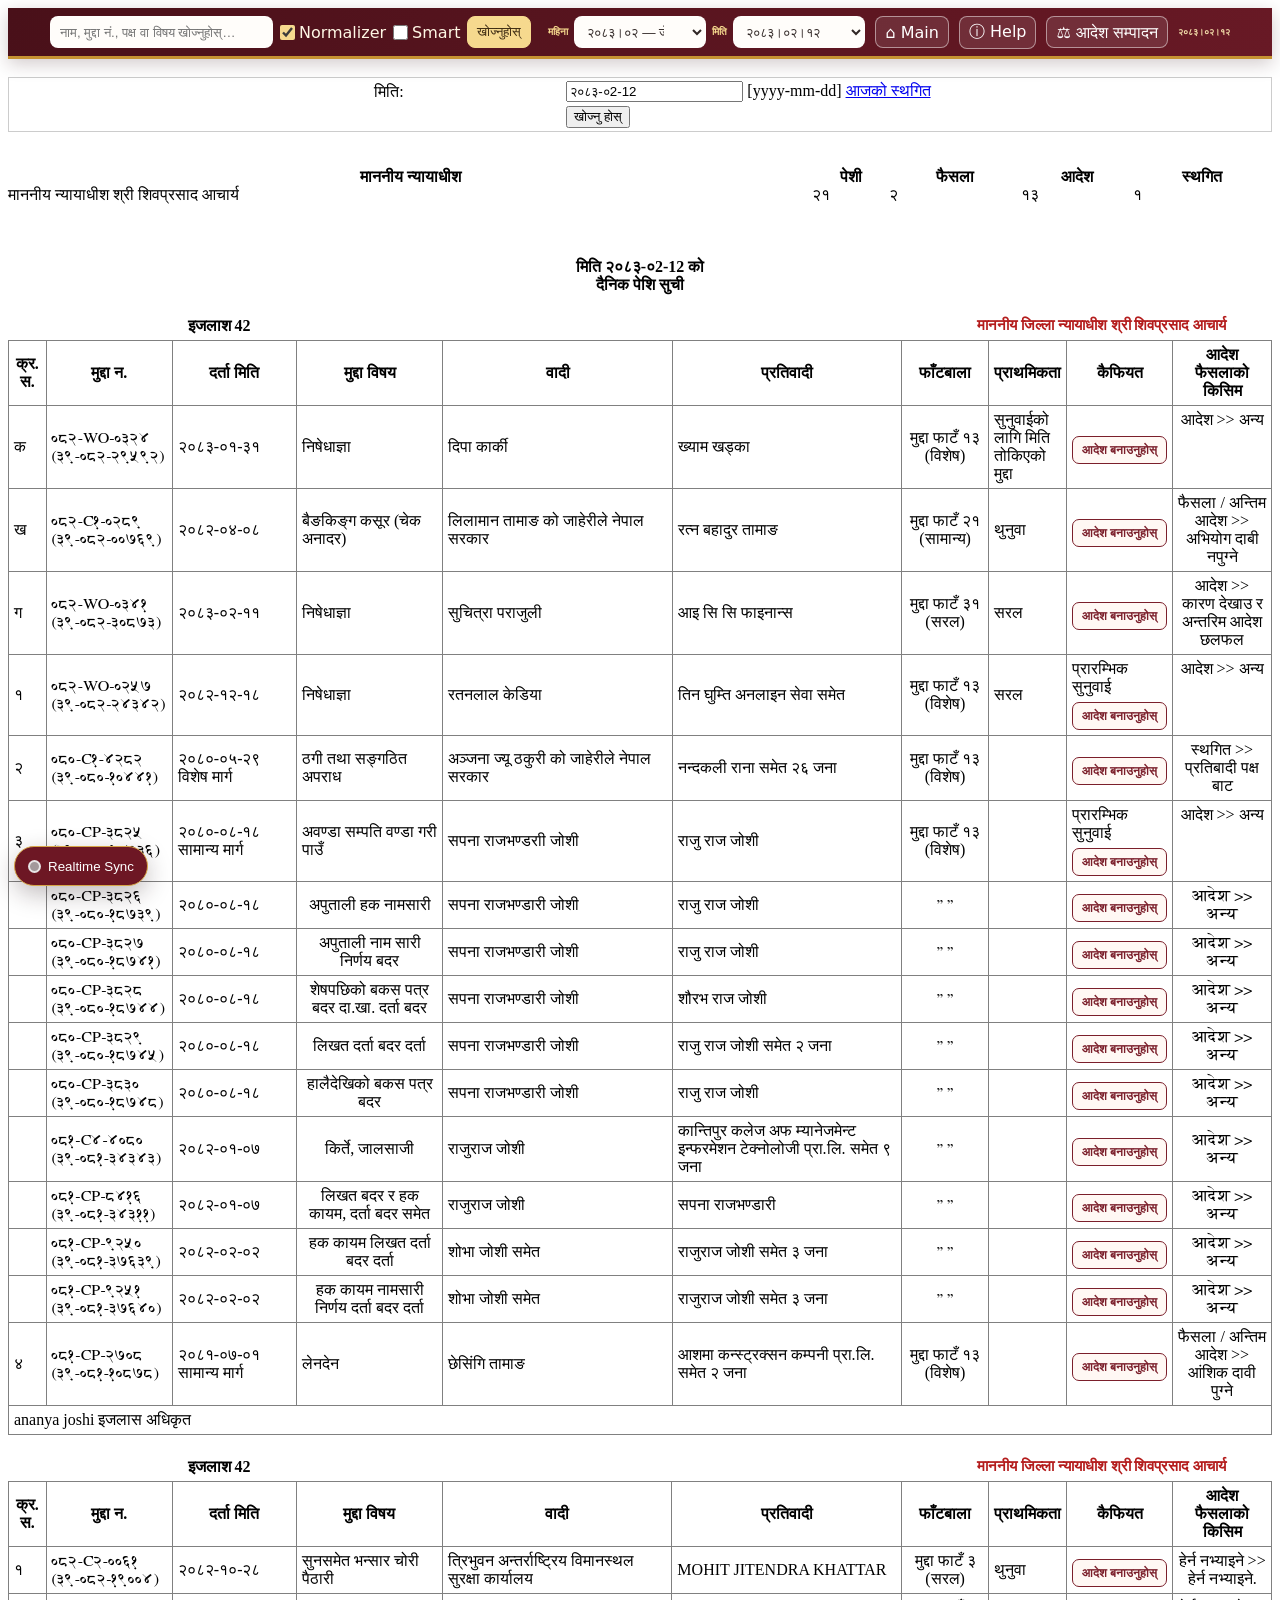
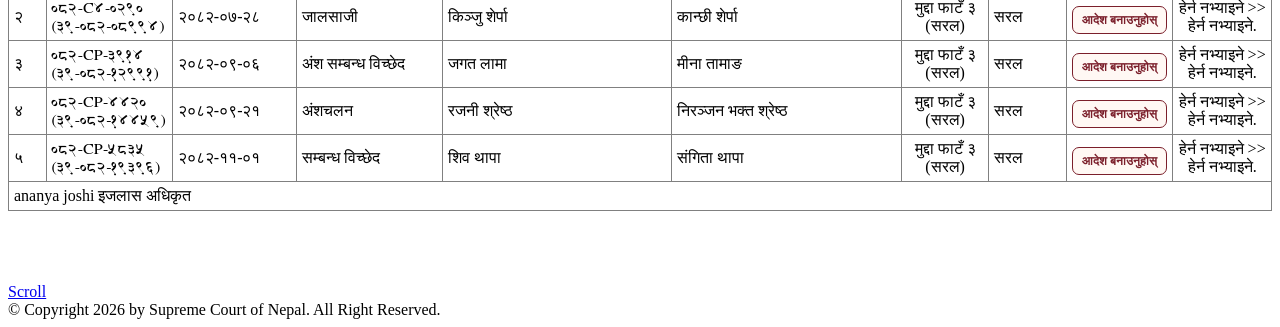
==== index20830212.html @ e604cfa9 "Preserve DOCX spaces, soft line breaks, blank paragraphs and paragraph spacing" ====
<!DOCTYPE html PUBLIC "-//W3C//DTD XHTML 1.0 Transitional//EN" "http://www.w3.org/TR/xhtml1/DTD/xhtml1-transitional.dtd">
<html xmlns="http://www.w3.org/1999/xhtml"><head>
<meta http-equiv="Content-Type" content="text/html; charset=UTF-8">
<title>दैनिक साप्तहिक पेशी सूची</title>
<link rel="shortcut icon" type="image/x-icon" href="https://www.supremecourt.gov.np/cp/assets/favicon.ico">
<meta name="description" content="">
<meta name="keywords" content="">
<link rel="stylesheet" href="https://supremecourt.gov.np/weekly_dainik/assets/main.css" type="text/css" media="all">

<style id="cause-list-output-adjustments">#tab1{display:block!important}</style><link id="cause-list-ribbon-style" rel="stylesheet" href="cause-list-ribbon.css?v=compact-editor-1"><link id="court-order-builder-style" rel="stylesheet" href="cause-list-runtime.css?v=10"><link id="cause-list-firebase-sync-style" rel="stylesheet" href="firebase-sync.css"></head>
<body>
<div id="wrapper">
  
  <div id="content_wrapper"> 
<style type="text/css">
body {
	font-family: kalimati;
}
dl {
	margin-bottom:50px;
	width:50%;
	float:left;
}
dl dt {
	line-height:30px;
	background:#FFDCCB;
	color:#000;
	float:left;
	font-weight:bold;
	margin-right:10px;
	height:40px;
	width:200px;
	font-size:14px;
	padding-left:10px;
}
dl dd {
	height:30px;
	padding:5px 0;
	margin:1px;
	background:#FAF5DA;
	font-size:14px;
}
</style>
<div class="onecolumn">
  <div class="content" id="tab1"> 
<form action="#" method="get" id="form1" onsubmit="return openLocalCauseList(event);">
  <input type="hidden" name="todays_date" id="todays_date" value="2083-04-16">
        &#160;
        <table width="100%" class="global" style="border:1px solid #CCC;">
    <tbody>
      <tr>
        <td width="273">&#160;</td>
        <td width="143"><label for="pesidate"> मिति:</label></td>
        <td width="535"><img style="display:none;" id="ajaxLoader" src="http://www.supremecourt.gov.np/cp/assets/images/ajax-loader-dark.gif">
          <input type="text" name="pesi_date" id="pesi_date" class="smallText" value="२०८३-०2-12">
          [yyyy-mm-dd]
         
          <a href="https://supremecourt.gov.np/weekly_dainik/pesi/viewStagit/39/20830212" target="_blank">आजको स्थगित</a>
        </td>
      </tr>
      <tr>
        <td></td><td></td>
        <td><div>
            <input type="submit" value="खोज्नु होस्" class="button_dark" name="submit">
          </div></td>
      </tr>
    </tbody>
  </table>
  
</form>
 
<br>
<div class="pageTitle">
  
</div>
<center>
  <span style="font-size:16px; color:#C00;">
    </span>
</center>
<br>
<table class="record_display" width="100%" border="0" cellspacing="0" cellpadding="0">
    <tbody><tr>
        <th>माननीय न्यायाधीश</th>
        <th>पेशी</th>
        <th>फैसला</th>
        <th>आदेश</th>
        <th>स्थगित</th>
    </tr>
            
            
            
            
            
            
            
            
            
            
            
            
            
            
            
            
            
            <tr>
            <td>माननीय न्यायाधीश
                श्री शिवप्रसाद  आचार्य</td>
                
                
                            <td>२१</td>
            <td>२</td>
            <td>१३</td>
            <td>१</td>
        </tr>
            
        
</tbody></table>
<br>
<br>
<br>
    <table width="100%" border="0" cellspacing="0" cellpadding="0">
       
        <tbody><tr>
        <td align="center" valign="center" colspan="3">  <strong>
            <span style="font-family:kalimati;"> मिति २०८३-०2-12 को       </span> </strong> 
        </td>
     </tr>
      <tr>
        <td align="center" valign="center" colspan="3"> <span style="font-family:kalimati;"><strong>दैनिक पेशि सुची</strong> </span> </td>
      </tr>
      <tr>
      <td colspan="3" align="center" valign="top">  </td>
     </tr>  
      </tbody></table>
    <meta http-equiv="Content-Type" content="application/ms-word; charset=utf-8">
    <style type="text/css">
        .judge {
            float: right;
            font-size: 15px;
            color: #b41c1c;
            margin-right: 41px;
            text-align: center;
        }
    </style>
    <title></title>
    <br><table width="100%" cellspacing="0" cellpadding="5" style="border-collapse:collapse" data-cob-bench-number="42" data-cob-bench-group="51">
                    <tbody><tr bgcolor="#FFFFFF">
                        <td align="right"><b> इजलाश 42</b></td>
                        <td align="left" colspan="6" class="judge"><b> माननीय जिल्ला न्यायाधीश श्री शिवप्रसाद  आचार्य</b></td>
                    </tr>
                  </tbody></table><table cellspacing="0" class="record_display" cellpadding="5" border="1" style="border-collapse:collapse" data-cob-bench-number="42" data-cob-causelist-number="1" data-cob-bench-group="51">
                    <tbody><tr>
                        <th width="3%">क्र. स.</th>
                        <th width="10%">मुद्दा न.</th>
                        <th width="10%">दर्ता मिति</th>
                        <th width="12%">मुद्दा विषय</th>
                        <th width="19%">वादी</th>
                        <th width="19%">प्रतिवादी</th>
                        <th width="7%">फाँटबाला</th>
                        <th width="5%">प्राथमिकता</th>
                        <th width="7%">कैफियत</th>
                        <th width="15%">आदेश फैसलाको किसिम</th>
                    </tr>        <tr bgcolor="#FFFFFF">
            <td> क</td>
            <td style="font-family:'freeserif';">०८२-WO-०३२४                <br>(३९-०८२-२९५९२)
            </td>
            <td>२०८३-०१-३१                <br>            </td>
            <td>निषेधाज्ञा</td>
            <td>दिपा कार्की </td>
            <td>ख्याम खड्का </td>
            <td style="text-align:center">मुद्दा फाटँ १३ (विशेष)</td>
            <td>सुनुवाईको लागि मिति तोकिएको मुद्दा</td>
            <td></td>
            <td align="center" valign="top">आदेश  &gt;&gt; अन्य</td>
        </tr>
                <tr bgcolor="#FFFFFF">
            <td> ख</td>
            <td style="font-family:'freeserif';">०८२-C१-०२८९                <br>(३९-०८२-००७६९)
            </td>
            <td>२०८२-०४-०८                <br>            </td>
            <td>बैङकिङ्‌ग कसूर (चेक अनादर)</td>
            <td>लिलामान तामाङ  को जाहेरीले नेपाल सरकार</td>
            <td>रत्न बहादुर तामाङ </td>
            <td style="text-align:center">मुद्दा फाटँ २१ (सामान्य)</td>
            <td>थुनुवा </td>
            <td></td>
            <td align="center" valign="top">फैसला / अन्तिम आदेश  &gt;&gt; अभियोग दाबी नपुग्ने</td>
        </tr>
                <tr bgcolor="#FFFFFF">
            <td> ग</td>
            <td style="font-family:'freeserif';">०८२-WO-०३४१                <br>(३९-०८२-३०८७३)
            </td>
            <td>२०८३-०२-११                <br>            </td>
            <td>निषेधाज्ञा</td>
            <td>सुचित्रा पराजुली </td>
            <td>आइ सि सि फाइनान्स </td>
            <td style="text-align:center">मुद्दा फाटँ ३१ (सरल)</td>
            <td>सरल</td>
            <td></td>
            <td align="center" valign="top">आदेश  &gt;&gt; कारण देखाउ र अन्तरिम आदेश छलफल</td>
        </tr>
                <tr bgcolor="#FFFFFF">
            <td> १</td>
            <td style="font-family:'freeserif';">०८२-WO-०२५७                <br>(३९-०८२-२४३४२)
            </td>
            <td>२०८२-१२-१८                <br>            </td>
            <td>निषेधाज्ञा</td>
            <td>रतनलाल केडिया </td>
            <td>तिन घुम्ति अनलाइन सेवा समेत </td>
            <td style="text-align:center">मुद्दा फाटँ १३ (विशेष)</td>
            <td>सरल</td>
            <td>प्रारम्भिक सुनुवाई</td>
            <td align="center" valign="top">आदेश  &gt;&gt; अन्य</td>
        </tr>
                <tr bgcolor="#FFFFFF">
            <td> २</td>
            <td style="font-family:'freeserif';">०८०-C१-४२८२                <br>(३९-०८०-१०४४१)
            </td>
            <td>२०८०-०५-२९                <br>विशेष मार्ग            </td>
            <td>ठगी तथा सङ्गठित अपराध</td>
            <td>अञ्जना ज्यू ठकुरी  को जाहेरीले नेपाल सरकार</td>
            <td>नन्दकली राना समेत २६ जना</td>
            <td style="text-align:center">मुद्दा फाटँ १३ (विशेष)</td>
            <td></td>
            <td></td>
            <td align="center" valign="top">स्थगित  &gt;&gt; प्रतिबादी पक्ष बाट</td>
        </tr>
                <tr bgcolor="#FFFFFF">
            <td> ३</td>
            <td style="font-family:'freeserif';">०८०-CP-३८२५                <br>(३९-०८०-१८७३६)
            </td>
            <td>२०८०-०८-१८                <br>सामान्य मार्ग            </td>
            <td>अवण्डा सम्पति वण्डा गरी पाउँ</td>
            <td>सपना राजभण्डराी जोशी</td>
            <td>राजु राज जोशी</td>
            <td style="text-align:center">मुद्दा फाटँ १३ (विशेष)</td>
            <td></td>
            <td>प्रारम्भिक सुनुवाई</td>
            <td align="center" valign="top">आदेश  &gt;&gt; अन्य</td>
        </tr>
                        <tr>
                    <td></td>
                    <td style="font-family:'freeserif';">०८०-CP-३८२६                        <br>(३९-०८०-१८७३९)
                    </td>
                    <td>२०८०-०८-१८</td>
                    <td align="center">अपुताली हक नामसारी</td>
                    <td>सपना राजभण्डारी जोशी</td>
                    <td>राजु राज जोशी</td>
                    <td style="font-family:'freeserif';" align="center">” ”</td>
                    <td></td>
                    <td></td>
                    <td style="font-family:'freeserif';" align="center">आदेश  &gt;&gt; अन्य</td>
                </tr>
                                <tr>
                    <td></td>
                    <td style="font-family:'freeserif';">०८०-CP-३८२७                        <br>(३९-०८०-१८७४१)
                    </td>
                    <td>२०८०-०८-१८</td>
                    <td align="center">अपुताली नाम सारी निर्णय बदर</td>
                    <td>सपना राजभण्डारी जोशी</td>
                    <td>राजु राज जोशी</td>
                    <td style="font-family:'freeserif';" align="center">” ”</td>
                    <td></td>
                    <td></td>
                    <td style="font-family:'freeserif';" align="center">आदेश  &gt;&gt; अन्य</td>
                </tr>
                                <tr>
                    <td></td>
                    <td style="font-family:'freeserif';">०८०-CP-३८२८                        <br>(३९-०८०-१८७४४)
                    </td>
                    <td>२०८०-०८-१८</td>
                    <td align="center">शेषपछिको बकस पत्र बदर दा.खा. दर्ता बदर</td>
                    <td>सपना राजभण्डारी जोशी</td>
                    <td>शौरभ राज जोशी</td>
                    <td style="font-family:'freeserif';" align="center">” ”</td>
                    <td></td>
                    <td></td>
                    <td style="font-family:'freeserif';" align="center">आदेश  &gt;&gt; अन्य</td>
                </tr>
                                <tr>
                    <td></td>
                    <td style="font-family:'freeserif';">०८०-CP-३८२९                        <br>(३९-०८०-१८७४५)
                    </td>
                    <td>२०८०-०८-१८</td>
                    <td align="center">लिखत दर्ता बदर दर्ता</td>
                    <td>सपना राजभण्डारी जोशी</td>
                    <td>राजु राज जोशी समेत २ जना</td>
                    <td style="font-family:'freeserif';" align="center">” ”</td>
                    <td></td>
                    <td></td>
                    <td style="font-family:'freeserif';" align="center">आदेश  &gt;&gt; अन्य</td>
                </tr>
                                <tr>
                    <td></td>
                    <td style="font-family:'freeserif';">०८०-CP-३८३०                        <br>(३९-०८०-१८७४८)
                    </td>
                    <td>२०८०-०८-१८</td>
                    <td align="center">हालैदेखिको बकस पत्र बदर</td>
                    <td>सपना राजभण्डारी जोशी</td>
                    <td>राजु राज जोशी</td>
                    <td style="font-family:'freeserif';" align="center">” ”</td>
                    <td></td>
                    <td></td>
                    <td style="font-family:'freeserif';" align="center">आदेश  &gt;&gt; अन्य</td>
                </tr>
                                <tr>
                    <td></td>
                    <td style="font-family:'freeserif';">०८१-C४-४०८०                        <br>(३९-०८१-३४३४३)
                    </td>
                    <td>२०८२-०१-०७</td>
                    <td align="center">किर्ते, जालसाजी</td>
                    <td>राजुराज जोशी</td>
                    <td>कान्तिपुर कलेज अफ म्यानेजमेन्ट इन्फरमेशन टेक्नोलोजी प्रा.लि.  समेत ९ जना</td>
                    <td style="font-family:'freeserif';" align="center">” ”</td>
                    <td></td>
                    <td></td>
                    <td style="font-family:'freeserif';" align="center">आदेश  &gt;&gt; अन्य</td>
                </tr>
                                <tr>
                    <td></td>
                    <td style="font-family:'freeserif';">०८१-CP-८४१६                        <br>(३९-०८१-३४३११)
                    </td>
                    <td>२०८२-०१-०७</td>
                    <td align="center">लिखत बदर र हक कायम, दर्ता बदर समेत</td>
                    <td>राजुराज जोशी</td>
                    <td>सपना राजभण्डारी</td>
                    <td style="font-family:'freeserif';" align="center">” ”</td>
                    <td></td>
                    <td></td>
                    <td style="font-family:'freeserif';" align="center">आदेश  &gt;&gt; अन्य</td>
                </tr>
                                <tr>
                    <td></td>
                    <td style="font-family:'freeserif';">०८१-CP-९२५०                        <br>(३९-०८१-३७६३९)
                    </td>
                    <td>२०८२-०२-०२</td>
                    <td align="center">हक कायम लिखत दर्ता बदर दर्ता</td>
                    <td>शोभा जोशी समेत</td>
                    <td>राजुराज जोशी समेत ३ जना</td>
                    <td style="font-family:'freeserif';" align="center">” ”</td>
                    <td></td>
                    <td></td>
                    <td style="font-family:'freeserif';" align="center">आदेश  &gt;&gt; अन्य</td>
                </tr>
                                <tr>
                    <td></td>
                    <td style="font-family:'freeserif';">०८१-CP-९२५१                        <br>(३९-०८१-३७६४०)
                    </td>
                    <td>२०८२-०२-०२</td>
                    <td align="center">हक कायम नामसारी निर्णय दर्ता बदर दर्ता</td>
                    <td>शोभा जोशी समेत</td>
                    <td>राजुराज जोशी समेत ३ जना</td>
                    <td style="font-family:'freeserif';" align="center">” ”</td>
                    <td></td>
                    <td></td>
                    <td style="font-family:'freeserif';" align="center">आदेश  &gt;&gt; अन्य</td>
                </tr>
                        <tr bgcolor="#FFFFFF">
            <td> ४</td>
            <td style="font-family:'freeserif';">०८१-CP-२७०८                <br>(३९-०८१-१०८७८)
            </td>
            <td>२०८१-०७-०१                <br>सामान्य मार्ग            </td>
            <td>लेनदेन</td>
            <td>छेसिंगि तामाङ</td>
            <td>आशमा कन्स्ट्रक्सन कम्पनी प्रा.लि.  समेत २ जना</td>
            <td style="text-align:center">मुद्दा फाटँ १३ (विशेष)</td>
            <td></td>
            <td></td>
            <td align="center" valign="top">फैसला / अन्तिम आदेश  &gt;&gt; आंशिक दावी पुग्ने </td>
        </tr>
        <tr><td colspan="10">ananya  joshi  इजलास अधिकृत<br></td></tr></tbody></table><br><table width="100%" cellspacing="0" cellpadding="5" style="border-collapse:collapse" data-cob-bench-number="42" data-cob-bench-group="52">
                    <tbody><tr bgcolor="#FFFFFF">
                        <td align="right"><b> इजलाश 42</b></td>
                        <td align="left" colspan="6" class="judge"><b> माननीय जिल्ला न्यायाधीश श्री शिवप्रसाद  आचार्य</b></td>
                    </tr>
                  </tbody></table><table cellspacing="0" class="record_display" cellpadding="5" border="1" style="border-collapse:collapse" data-cob-bench-number="42" data-cob-causelist-number="2" data-cob-bench-group="52">
                    <tbody><tr>
                        <th width="3%">क्र. स.</th>
                        <th width="10%">मुद्दा न.</th>
                        <th width="10%">दर्ता मिति</th>
                        <th width="12%">मुद्दा विषय</th>
                        <th width="19%">वादी</th>
                        <th width="19%">प्रतिवादी</th>
                        <th width="7%">फाँटबाला</th>
                        <th width="5%">प्राथमिकता</th>
                        <th width="7%">कैफियत</th>
                        <th width="15%">आदेश फैसलाको किसिम</th>
                    </tr>        <tr bgcolor="#FFFFFF">
            <td> १</td>
            <td style="font-family:'freeserif';">०८२-C२-००६१                <br>(३९-०८२-१९००४)
            </td>
            <td>२०८२-१०-२८                <br>            </td>
            <td>सुनसमेत भन्सार चोरी पैठारी</td>
            <td>त्रिभुवन अन्तर्राष्ट्रिय विमानस्थल सुरक्षा कार्यालय </td>
            <td>MOHIT JITENDRA KHATTAR </td>
            <td style="text-align:center">मुद्दा फाटँ ३ (सरल)</td>
            <td>थुनुवा </td>
            <td></td>
            <td align="center" valign="top">हेर्न नभ्याइने  &gt;&gt; हेर्न नभ्याइने.</td>
        </tr>
                <tr bgcolor="#FFFFFF">
            <td> २</td>
            <td style="font-family:'freeserif';">०८२-C४-०२९०                <br>(३९-०८२-०८९९४)
            </td>
            <td>२०८२-०७-२८                <br>            </td>
            <td>जालसाजी</td>
            <td>किञ्जु शेर्पा</td>
            <td>कान्छी शेर्पा</td>
            <td style="text-align:center">मुद्दा फाटँ ३ (सरल)</td>
            <td>सरल</td>
            <td></td>
            <td align="center" valign="top">हेर्न नभ्याइने  &gt;&gt; हेर्न नभ्याइने.</td>
        </tr>
                <tr bgcolor="#FFFFFF">
            <td> ३</td>
            <td style="font-family:'freeserif';">०८२-CP-३९१४                <br>(३९-०८२-१२९९१)
            </td>
            <td>२०८२-०९-०६                <br>            </td>
            <td>अंश  सम्बन्ध विच्छेद</td>
            <td>जगत लामा</td>
            <td>मीना तामाङ</td>
            <td style="text-align:center">मुद्दा फाटँ ३ (सरल)</td>
            <td>सरल</td>
            <td></td>
            <td align="center" valign="top">हेर्न नभ्याइने  &gt;&gt; हेर्न नभ्याइने.</td>
        </tr>
                <tr bgcolor="#FFFFFF">
            <td> ४</td>
            <td style="font-family:'freeserif';">०८२-CP-४४२०                <br>(३९-०८२-१४४५९)
            </td>
            <td>२०८२-०९-२१                <br>            </td>
            <td>अंशचलन</td>
            <td>रजनी श्रेष्ठ</td>
            <td>निरञ्जन भक्त श्रेष्ठ</td>
            <td style="text-align:center">मुद्दा फाटँ ३ (सरल)</td>
            <td>सरल</td>
            <td></td>
            <td align="center" valign="top">हेर्न नभ्याइने  &gt;&gt; हेर्न नभ्याइने.</td>
        </tr>
                <tr bgcolor="#FFFFFF">
            <td> ५</td>
            <td style="font-family:'freeserif';">०८२-CP-५८३५                <br>(३९-०८२-१९३९६)
            </td>
            <td>२०८२-११-०१                <br>            </td>
            <td>सम्बन्ध विच्छेद</td>
            <td>शिव थापा</td>
            <td>संगिता थापा</td>
            <td style="text-align:center">मुद्दा फाटँ ३ (सरल)</td>
            <td>सरल</td>
            <td></td>
            <td align="center" valign="top">हेर्न नभ्याइने  &gt;&gt; हेर्न नभ्याइने.</td>
        </tr>
        <tr><td colspan="10">ananya  joshi  इजलास अधिकृत<br></td></tr></tbody></table><br>    
<br class="clear">
 </div>
  
  
</div>
<br class="clear">
 
 
 </div>
</div>
<br class="clear">
<a href="#" class="scrollup" style="display: block;">Scroll</a>
<div id="footer"> © Copyright 2026  by Supreme Court of Nepal. All Right Reserved. </div>
<script id="cause-list-config" type="application/json">{"selectedJudge":"शिवप्रसाद आचार्य","judges":["शिवप्रसाद आचार्य"],"court":"काठमाडौं जिल्ला अदालत","causeDate":"२०८३।०२।१२","causeDateKey":"20830212","orderRoot":"order","orderManifestPath":"order/index.json"}</script><script id="cause-list-ribbon-runtime" src="cause-list-ribbon.js?v=search-history-2"></script><script data-cob-nepali-date="3.4.0" src="https://cdn.jsdelivr.net/npm/nepali-date-converter@3.4.0/dist/nepali-date-converter.umd.js"></script><script id="court-order-builder-runtime" data-version="11" src="cause-list-runtime.js?v=11"></script><script id="nepali-proofreader-engine-runtime" src="nepali-proofreader-engine.js"></script><script id="cause-list-firebase-sync-runtime" defer src="firebase-sync.js?v=4"></script></body></html>
---- cause-list-ribbon.css ----
.cpr-ribbon {
  position: sticky;
  top: 0;
  z-index: 2147482000;
  color: #fff;
  background: linear-gradient(112deg, #491019, #681925);
  border-bottom: 3px solid #c69232;
  box-shadow: 0 5px 18px rgba(50, 18, 22, 0.22);
  font-family: "Noto Sans Devanagari", "Nirmala UI", Mangal, system-ui, sans-serif;
}
.cpr-ribbon,
.cpr-ribbon * {
  box-sizing: border-box;
}
.cpr-inner {
  position: relative;
  display: flex;
  align-items: center;
  gap: 10px;
  width: min(1180px, calc(100% - 24px));
  min-height: 48px;
  margin: auto;
  padding: 5px 0;
}
.cpr-search {
  display: flex;
  flex: 1 1 460px;
  align-items: center;
  gap: 7px;
  min-width: 260px;
  margin: 0;
}
.cpr-search input[type="search"] {
  flex: 1;
  min-width: 140px;
  height: 32px;
  padding: 5px 9px;
  color: #302725;
  background: #fffdfa;
  border: 1px solid rgba(255, 255, 255, 0.4);
  border-radius: 8px;
  font: 650 12px/1.35 inherit;
}
.cpr-search button,
.cpr-link {
  display: inline-flex;
  align-items: center;
  justify-content: center;
  min-height: 32px;
  padding: 5px 9px;
  border: 1px solid rgba(255, 255, 255, 0.48);
  border-radius: 8px;
  color: #fff;
  background: rgba(255, 255, 255, 0.1);
  font: 800 11px/1.25 inherit;
  text-decoration: none;
  white-space: nowrap;
  cursor: pointer;
}
.cpr-search button {
  color: #3b2910;
  background: #f6d98e;
  border-color: #f6d98e;
}
.cpr-options {
  display: inline-flex;
  align-items: center;
  gap: 7px;
}
.cpr-check {
  display: inline-flex;
  align-items: center;
  gap: 4px;
  color: #fff7e5;
  font: 700 10px/1.25 inherit;
  white-space: nowrap;
  cursor: pointer;
}
.cpr-check[hidden] { display: none !important; }
.cpr-check input {
  width: 15px;
  height: 15px;
  margin: 0;
  accent-color: #f6d98e;
}
.cpr-filter-check {
  color: #fff0bd;
}
.cpr-search-status {
  max-width: 112px;
  overflow: hidden;
  color: #f4dfab;
  font: 750 9px/1.25 inherit;
  text-overflow: ellipsis;
  white-space: nowrap;
}
.cpr-nav {
  display: flex;
  flex: 0 1 auto;
  align-items: center;
  gap: 6px;
}
.cpr-nav label {
  color: #f6d98e;
  font-size: 10px;
  font-weight: 800;
}
.cpr-nav select {
  width: 132px;
  min-width: 0;
  height: 32px;
  padding: 5px 25px 5px 8px;
  color: #302725;
  background: #fffdfa;
  border: 1px solid rgba(255, 255, 255, 0.4);
  border-radius: 8px;
  font: 700 11px/1.25 inherit;
}
.cpr-nav select:disabled {
  color: #7d7469;
  background: #e8e1d8;
}
.cpr-ribbon :focus-visible {
  outline: 2px solid #f6d98e;
  outline-offset: 2px;
}
.cpr-current {
  max-width: 132px;
  overflow: hidden;
  color: #f4dfab;
  font-size: 9px;
  font-weight: 750;
  text-overflow: ellipsis;
  white-space: nowrap;
}
@media (max-width: 980px) {
  .cpr-inner { flex-wrap: wrap; }
  .cpr-search { flex-basis: 100%; }
  .cpr-nav { flex: 1; }
  .cpr-nav select { flex: 1; width: auto; }
}
@media (max-width: 620px) {
  .cpr-inner { width: calc(100% - 14px); gap: 6px; padding-block: 6px; }
  .cpr-search { display: grid; grid-template-columns: minmax(0, 1fr) auto; min-width: 0; width: 100%; }
  .cpr-search input[type="search"] { grid-column: 1 / -1; width: 100%; }
  .cpr-options { min-width: 0; overflow-x: auto; }
  .cpr-search-status { display: none; }
  .cpr-nav { display: grid; grid-template-columns: auto minmax(0, 1fr); width: 100%; }
  .cpr-link { min-height: 32px; padding: 6px 8px; }
  .cpr-current { display: none; }
}
@media print {
  .cpr-ribbon { display: none !important; }
}
---- cause-list-runtime.css ----
.cob-link{display:inline-flex;align-items:center;gap:5px;margin-top:6px;padding:5px 9px;border:1px solid #7b1f2b;border-radius:7px;color:#7b1f2b!important;background:#fff8f4;text-decoration:none!important;font:700 12px/1.35 "Noto Sans Devanagari","Nirmala UI",sans-serif;white-space:nowrap}
.cob-link:hover{color:#fff!important;background:#7b1f2b}
.cob-resource{position:relative;display:inline-flex;flex-wrap:wrap;align-items:center;gap:5px;margin-top:6px;font:700 12px/1.35 "Noto Sans Devanagari","Nirmala UI",sans-serif}.cob-resource-main,.cob-resource-action{display:inline-flex;align-items:center;justify-content:center;border:1px solid #7b1f2b;border-radius:7px;color:#7b1f2b!important;background:#fff8f4;text-decoration:none!important;cursor:pointer}.cob-resource-main{gap:5px;padding:5px 9px}.cob-resource-action{width:30px;height:30px;padding:0;font-size:15px}.cob-resource-main:hover,.cob-resource-action:hover{color:#fff!important;background:#7b1f2b}.cob-resource-list{display:none;flex-basis:100%;min-width:240px;margin-top:3px;padding:7px;background:#fff;border:1px solid #d9cec1;border-radius:8px;box-shadow:0 9px 24px rgba(50,35,28,.14)}.cob-resource-list.cob-show{display:grid;gap:6px}.cob-resource-item{display:flex;align-items:center;gap:6px;padding:4px;border-bottom:1px solid #eee7df}.cob-resource-item:last-child{border-bottom:0}.cob-resource-label{min-width:0;flex:1;overflow:hidden;text-overflow:ellipsis;white-space:nowrap;font-weight:600}.cob-preview-note{flex-basis:100%;color:#725c43;font-size:11px;font-weight:500}
.cob-backdrop{position:fixed;inset:0;z-index:2147483000;display:none;place-items:center;padding:18px;background:rgba(20,16,18,.65);font-family:"Noto Sans Devanagari","Nirmala UI",sans-serif}
.cob-backdrop.cob-open{display:grid}.cob-modal{width:min(920px,100%);max-height:94vh;overflow:auto;background:#fffdfa;border-radius:16px;box-shadow:0 30px 90px rgba(0,0,0,.3)}
.cob-head{position:sticky;top:0;z-index:2;display:flex;align-items:center;justify-content:space-between;gap:12px;padding:15px 20px;color:#fff;background:#6d1724;border-bottom:3px solid #c59132}
.cob-head h2{margin:0;font-size:19px}.cob-close{width:36px;height:36px;color:#fff;background:transparent;border:1px solid rgba(255,255,255,.5);border-radius:8px;font-size:23px;cursor:pointer}
.cob-body{padding:20px}.cob-controls{display:grid;grid-template-columns:repeat(2,minmax(0,1fr));gap:13px}.cob-field{display:grid;gap:5px}.cob-field.cob-wide{grid-column:1/-1}.cob-field label{font-weight:700;font-size:13px;color:#3b2b2e}
.cob-field select,.cob-field textarea{width:100%;padding:9px 10px;border:1px solid #cfc5ba;border-radius:8px;background:#fff;font:14px/1.55 inherit}.cob-field textarea{min-height:150px;resize:vertical}
.cob-party-control{display:flex;align-items:stretch;gap:8px}.cob-party-control select{flex:1;min-width:0}.cob-reverse{display:inline-flex;align-items:center;justify-content:center;gap:5px;min-width:92px;padding:6px 9px;border:1px solid #a99b8c;border-radius:8px;background:#fff;color:#4b3d40;font:700 12px/1.25 inherit;white-space:nowrap;cursor:pointer}.cob-reverse:hover{border-color:#7b1f2b;color:#7b1f2b}.cob-reverse[data-active="1"]{border-color:#387747;background:#eef8f0;color:#246234}.cob-reverse-mark{font-size:14px;line-height:1}
.cob-reverse-options{display:grid;grid-template-columns:repeat(3,minmax(92px,1fr));overflow:hidden;border:1px solid #c8bbae;border-radius:9px;background:#f7f2ec}.cob-reverse-options button{display:grid;gap:1px;place-items:center;min-height:44px;padding:5px 8px;border:0;border-right:1px solid #d8cec4;color:#584b4e;background:transparent;font:700 11px/1.2 inherit;cursor:pointer}.cob-reverse-options button:last-child{border-right:0}.cob-reverse-options button:hover{color:#6d1724;background:#fff8f4}.cob-reverse-options button[data-active="1"]{color:#fff;background:#6d1724;box-shadow:inset 0 -3px #d6a547}.cob-reverse-options small{font-size:9px;font-weight:600;opacity:.82}.cob-reverse-options button:focus-visible{position:relative;z-index:1;outline:3px solid #d6a547;outline-offset:-3px}
.cob-summary{grid-column:1/-1;display:grid;grid-template-columns:repeat(2,minmax(0,1fr));gap:7px 15px;padding:12px 13px;background:#f7f2ea;border:1px solid #e0d5c7;border-radius:10px;color:#554a4d;font-size:12px;line-height:1.55}.cob-summary b{color:#34272a}
.cob-actions{position:fixed;top:50%;right:max(10px,calc((100vw - 920px)/2 - 54px));z-index:4;display:grid;gap:7px;align-items:center;margin:0;transform:translateY(-50%)}.cob-btn{padding:9px 13px;border:1px solid #a99b8c;border-radius:8px;background:#fff;color:#34262a;font:700 13px/1.3 inherit;cursor:pointer}.cob-primary{color:#fff;background:#7b1f2b;border-color:#7b1f2b}.cob-icon-btn{position:relative;display:grid;place-items:center;width:38px;height:38px;padding:0;border-radius:50%;box-shadow:0 5px 14px rgba(33,18,21,.22)}.cob-icon-btn svg{width:19px;height:19px;fill:currentColor}.cob-icon-btn .cob-tooltip{position:absolute;top:50%;right:calc(100% + 9px);width:max-content;max-width:180px;padding:6px 9px;color:#fff;background:#332a2c;border-radius:6px;box-shadow:0 5px 16px rgba(0,0,0,.22);font-size:11px;pointer-events:none;opacity:0;transform:translate(5px,-50%);transition:.16s ease}.cob-icon-btn:hover .cob-tooltip,.cob-icon-btn:focus-visible .cob-tooltip{opacity:1;transform:translate(0,-50%)}.cob-icon-btn.cob-confirmed::after{content:"✓";position:absolute;right:-4px;bottom:-2px;display:grid;place-items:center;width:17px;height:17px;color:#fff;background:#17833d;border:2px solid #fff;border-radius:50%;font:900 10px/1 sans-serif}.cob-save-status{position:fixed;left:50%;bottom:24px;z-index:5;min-height:0;padding:7px 11px;color:#fff;background:#26703a;border-radius:7px;box-shadow:0 7px 22px rgba(0,0,0,.24);font-size:12px;font-weight:700;transform:translateX(-50%)}.cob-save-status:empty{display:none}
.cob-save-status.cob-unsaved{background:#895d0c}.cob-btn.cob-confirmed{color:#fff;background:#17833d;border-color:#17833d;box-shadow:0 0 0 2px rgba(23,131,61,.14)}
.cob-save-status{display:none!important}
.cob-draft-wrap{display:none;margin-top:16px}.cob-draft-wrap.cob-show{display:block}.cob-draft{min-height:460px;padding:38px 48px;border:1px solid #cfc5ba;background:#fff;color:#111;outline:none;font:13pt/1.15 Kalimati,"Noto Serif Devanagari","Nirmala UI",serif}
.cob-draft p{margin:0;line-height:1.15;text-align:justify}.cob-draft .cob-center{text-align:center}.cob-draft .cob-left{text-align:left}.cob-draft .cob-right{text-align:right}.cob-draft .cob-bold{font-weight:700}.cob-draft .cob-underline{text-decoration:underline}.cob-draft .cob-title{font-weight:700;text-align:center;text-decoration:underline}.cob-draft .cob-versus{font-weight:700;text-align:center}.cob-draft .cob-blank{min-height:1.15em}.cob-draft .cob-assist-title{text-decoration:underline}.cob-draft .cob-first-line{text-indent:36pt}.cob-party,.cob-iti{display:flex!important;align-items:flex-end;gap:5px;text-align:left!important}.cob-party-name{max-width:82%}.cob-party-leader,.cob-iti-leader{flex:1;min-width:24px;border-bottom:1px dotted currentColor;transform:translateY(-.2em)}.cob-party-role{flex:none}
.cob-list-marker{display:inline-block;min-width:1.35em;font:inherit;user-select:none}.cob-tools-panel{position:fixed;top:50%;right:max(58px,calc((100vw - 920px)/2 - 7px));z-index:6;width:min(280px,calc(100vw - 76px));padding:12px;border:1px solid #bcb2a7;border-radius:13px;color:#33272a;background:#fff;box-shadow:0 16px 42px rgba(31,20,23,.25);transform:translateY(-50%)}.cob-tools-panel[hidden]{display:none}.cob-tools-head{display:flex;align-items:center;justify-content:space-between;gap:8px}.cob-tools-head strong{font-size:13px}.cob-tools-close{display:grid;place-items:center;width:27px;height:27px;padding:0;border:1px solid #bcb2a7;border-radius:7px;color:#33272a;background:#fff;font:800 17px/1 sans-serif;cursor:pointer}.cob-tools-help{margin:6px 0 9px;color:#756a6d;font-size:10px;line-height:1.4}.cob-tools-grid{display:grid;grid-template-columns:1fr 1fr;gap:6px}.cob-tools-grid button{min-height:34px;padding:6px 7px;border:1px solid #bcb2a7;border-radius:8px;color:#272124;background:#fff;font:700 11px/1.2 inherit;cursor:pointer}.cob-tools-grid button:hover,.cob-tools-grid button:focus-visible{border-color:#111;outline:2px solid rgba(0,0,0,.1)}.cob-size-control{display:grid;grid-template-columns:1fr auto;gap:6px 9px;align-items:center;margin-top:11px;font-size:11px;font-weight:700}.cob-size-control output{font-family:system-ui,sans-serif}.cob-size-control input{grid-column:1/-1;width:100%;accent-color:#111}.cob-tools-status{min-height:1.4em;margin:7px 0 0;color:#6d1724;font-size:10px;line-height:1.4}
.cob-note{margin:6px 0 0;color:#70666a;font-size:12px}
@media(max-width:700px){.cob-controls,.cob-summary{grid-template-columns:1fr}.cob-field.cob-wide,.cob-summary{grid-column:auto}.cob-body{padding:13px 13px 82px}.cob-draft{padding:25px 18px}.cob-actions{top:auto;right:10px;bottom:10px;left:10px;display:flex;gap:7px;max-width:none!important;padding:4px!important;overflow-x:auto!important;overflow-y:hidden!important;transform:none}.cob-icon-btn{flex:0 0 36px;width:36px;height:36px}.cob-icon-btn .cob-tooltip{display:none}.cob-save-status{bottom:62px}.cob-tools-panel{top:auto;right:10px;bottom:61px;left:10px;width:auto;transform:none}}
@media(max-width:700px){.cob-party-control{display:grid}.cob-reverse-options{grid-template-columns:repeat(3,minmax(0,1fr))}.cob-reverse-options button{padding-inline:4px}}
@media print{body>*:not(.cob-backdrop){display:none!important}.cob-backdrop{position:static;display:block!important;padding:0;background:#fff}.cob-modal{max-height:none;box-shadow:none}.cob-head,.cob-controls,.cob-actions,.cob-note,.cob-tools-panel{display:none!important}.cob-draft-wrap{display:block!important}.cob-draft{border:0;padding:0}}

/* Optional Word-style view; the existing document remains the source of truth. */
.cob-word-ribbon[hidden]{display:none!important}
.cob-word-ribbon{position:sticky;top:70px;z-index:2;margin-top:14px;border:1px solid #c3cedd;border-radius:9px;background:#f4f7fc;color:#152a46;padding:10px;box-shadow:0 4px 12px #182c4612}
.cob-word-title{display:flex;align-items:center;gap:12px;margin-bottom:9px}.cob-word-title small{font-size:11px;color:#52657e}
.cob-word-controls{display:flex;flex-wrap:wrap;gap:5px;align-items:center}.cob-word-controls button,.cob-word-controls select{min-height:32px;padding:4px 7px;border:1px solid #b9c6d7;border-radius:4px;background:#fff;color:#182c46;font:12px/1.4 inherit;cursor:pointer}.cob-word-controls label{display:flex;align-items:center;gap:4px;font-size:11px}.cob-word-controls input[type=color]{width:30px;height:30px;padding:2px;border:1px solid #b9c6d7;background:white}.cob-word-controls button:hover{background:#e3edff}.cob-word-controls :focus-visible{outline:2px solid #235caa;outline-offset:2px}
.cob-word-status{margin:7px 0 0;font-size:11px;color:#52657e}.cob-word-mode .cob-draft-wrap{padding:20px 12px;background:#e5e9ef;overflow-x:auto}.cob-word-mode .cob-draft{width:210mm;min-height:297mm;margin:0 auto;padding:20mm;box-shadow:0 3px 16px #24354d25;overflow-wrap:break-word}
@media(max-width:700px){.cob-word-ribbon{position:static}.cob-word-title{flex-wrap:wrap}.cob-word-mode .cob-draft{width:100%;min-width:0;min-height:460px;padding:25px 18px}.cob-word-mode .cob-draft-wrap{padding:8px}}
@media print{.cob-word-ribbon{display:none!important}.cob-word-mode .cob-draft-wrap{padding:0;background:white;overflow:visible}.cob-word-mode .cob-draft{width:auto;min-height:0;margin:0;padding:0;box-shadow:none}}

/* Real Microsoft-hosted embed, independent of the local draft. */
.cob-microsoft-panel[hidden],.cob-microsoft-panel [hidden]{display:none!important}
.cob-microsoft-panel{margin-top:16px;padding:16px;border:1px solid #c3cedd;border-radius:9px;background:#f4f7fc;color:#182c46}.cob-microsoft-panel h3{margin:0 0 10px}.cob-microsoft-panel p{font-size:13px;line-height:1.6}.cob-microsoft-panel label{display:block;margin:10px 0 5px;font-size:13px;font-weight:700}.cob-microsoft-panel textarea,.cob-microsoft-panel input{box-sizing:border-box;display:block;width:100%;padding:9px;border:1px solid #b9c6d7;border-radius:5px;font:13px/1.5 inherit;background:white;color:#182c46}.cob-microsoft-buttons{display:flex;flex-wrap:wrap;gap:8px;margin-top:12px}.cob-microsoft-buttons button,.cob-microsoft-buttons a{padding:8px 10px;border:1px solid #b9c6d7;border-radius:5px;background:white;color:#18467c;font:13px/1.5 inherit;cursor:pointer;text-decoration:none}.cob-microsoft-panel iframe{display:block;width:100%;height:75vh;min-height:480px;margin-top:12px;border:1px solid #b9c6d7;background:white}.cob-microsoft-mode .cob-draft-wrap,.cob-microsoft-mode .cob-actions,.cob-microsoft-mode .cob-tools-panel{display:none!important}.cob-microsoft-help{color:#52657e}
@media print{.cob-microsoft-panel{display:none!important}}
---- firebase-sync.css ----
.cfsync {
  position: fixed;
  left: 14px;
  bottom: 14px;
  z-index: 2147482500;
  font-family: "Noto Sans Devanagari", "Nirmala UI", system-ui, sans-serif;
  color: #34272a;
}
.cfsync-launch {
  display: inline-flex;
  align-items: center;
  gap: 7px;
  min-height: 40px;
  padding: 8px 13px;
  border: 1px solid #d6a547;
  border-radius: 999px;
  color: #fff;
  background: #6d1724;
  box-shadow: 0 8px 24px rgba(35, 18, 21, 0.28);
  font: 800 12px/1.25 inherit;
  cursor: pointer;
}
.cfsync-launch:hover,
.cfsync-launch:focus-visible {
  background: #8b2637;
  outline: 3px solid rgba(214, 165, 71, 0.4);
  outline-offset: 2px;
}
.cfsync-unread {
  display: grid;
  place-items: center;
  min-width: 19px;
  height: 19px;
  padding: 0 5px;
  border: 2px solid #fff;
  border-radius: 999px;
  color: #fff;
  background: #d92f45;
  font: 900 10px/1 inherit;
}
.cfsync-unread[hidden] {
  display: none;
}
.cfsync-dot {
  width: 9px;
  height: 9px;
  border: 2px solid rgba(255, 255, 255, 0.75);
  border-radius: 50%;
  background: #a3999b;
}
.cfsync[data-state="online"] .cfsync-dot {
  background: #27a34b;
  box-shadow: 0 0 0 3px rgba(39, 163, 75, 0.2);
}
.cfsync[data-state="connecting"] .cfsync-dot {
  background: #d6a547;
  animation: cfsync-pulse 1s infinite;
}
.cfsync-panel {
  position: absolute;
  left: 0;
  bottom: calc(100% + 9px);
  display: none;
  width: min(340px, calc(100vw - 28px));
  overflow: hidden;
  border: 1px solid #d8cbbd;
  border-radius: 15px;
  background: #fffdfa;
  box-shadow: 0 20px 60px rgba(35, 18, 21, 0.28);
}
.cfsync.is-open .cfsync-panel {
  display: block;
}
.cfsync-head {
  display: flex;
  align-items: center;
  justify-content: space-between;
  gap: 10px;
  padding: 13px 15px;
  color: #fff;
  background: linear-gradient(115deg, #52121c, #7b1f2b);
  border-bottom: 3px solid #d6a547;
}
.cfsync-head strong {
  font-size: 14px;
}
.cfsync-close {
  display: grid;
  place-items: center;
  width: 30px;
  height: 30px;
  padding: 0;
  border: 1px solid rgba(255, 255, 255, 0.45);
  border-radius: 8px;
  color: #fff;
  background: transparent;
  font-size: 20px;
  cursor: pointer;
}
.cfsync-body {
  display: grid;
  gap: 12px;
  padding: 15px;
}
.cfsync-status {
  margin: 0;
  padding: 9px 10px;
  color: #65575a;
  background: #f6f0e8;
  border-radius: 8px;
  font-size: 11px;
  line-height: 1.45;
}
.cfsync-fields {
  display: grid;
  grid-template-columns: minmax(0, 1fr) auto;
  gap: 8px;
}
.cfsync-code {
  min-width: 0;
  height: 42px;
  padding: 8px 10px;
  border: 1px solid #cfc3b7;
  border-radius: 9px;
  background: #fff;
  color: #5d1724;
  font: 900 22px/1 monospace;
  letter-spacing: 0.24em;
  text-align: center;
}
.cfsync-code:focus {
  border-color: #7b1f2b;
  outline: 3px solid rgba(123, 31, 43, 0.12);
}
.cfsync-btn {
  min-height: 40px;
  padding: 8px 12px;
  border: 1px solid #b8a99b;
  border-radius: 9px;
  color: #493b3e;
  background: #fff;
  font: 800 12px/1.25 inherit;
  cursor: pointer;
}
.cfsync-btn:hover,
.cfsync-btn:focus-visible {
  border-color: #7b1f2b;
  color: #7b1f2b;
  outline: none;
}
.cfsync-primary {
  color: #fff;
  background: #7b1f2b;
  border-color: #7b1f2b;
}
.cfsync-primary:hover,
.cfsync-primary:focus-visible {
  color: #fff;
  background: #5f1521;
}
.cfsync-actions {
  display: grid;
  grid-template-columns: 1fr 1fr;
  gap: 8px;
}
.cfsync-active {
  display: none;
  padding: 12px;
  border: 1px solid #e0d5c9;
  border-radius: 11px;
  background: #f8f3ed;
  text-align: center;
}
.cfsync[data-connected="1"] .cfsync-connect {
  display: none;
}
.cfsync[data-connected="1"] .cfsync-active {
  display: grid;
  gap: 9px;
}
.cfsync-room {
  color: #6d1724;
  font: 900 26px/1 monospace;
  letter-spacing: 0.2em;
}
.cfsync-note {
  margin: 0;
  color: #776b6e;
  font-size: 10px;
  line-height: 1.45;
}
@keyframes cfsync-pulse {
  50% {
    opacity: 0.35;
  }
}
@media (max-width: 560px) {
  .cfsync {
    left: 9px;
    bottom: 9px;
  }
  .cfsync-launch {
    min-height: 36px;
    padding: 7px 10px;
  }
  .cfsync-panel {
    width: calc(100vw - 18px);
  }
  .cfsync-fields {
    grid-template-columns: 1fr;
  }
  .cfsync-code {
    height: 46px;
  }
}
@media print {
  .cfsync {
    display: none !important;
  }
}

.cfsync-panel {
  width: min(400px, calc(100vw - 28px));
  max-height: min(88vh, 760px);
  overflow: auto;
}
.cfsync-connect {
  display: grid;
  gap: 9px;
}
.cfsync-name,
.cfsync-chat-input {
  width: 100%;
  min-width: 0;
  height: 42px;
  padding: 8px 11px;
  border: 1px solid #cfc3b7;
  border-radius: 9px;
  color: #35282b;
  background: #fff;
  font: 700 13px/1.35 inherit;
}
.cfsync-name:focus,
.cfsync-chat-input:focus {
  border-color: #7b1f2b;
  outline: 3px solid rgba(123, 31, 43, 0.12);
}
.cfsync-room-line {
  display: flex;
  align-items: center;
  justify-content: space-between;
  gap: 12px;
}
.cfsync-members {
  margin: 0;
  color: #65575a;
  font-size: 11px;
  line-height: 1.45;
  text-align: left;
}
.cfsync-chat {
  display: none;
  gap: 9px;
  padding: 10px;
  border-top: 1px solid #e6dcd1;
  border-radius: 12px;
  transition:
    color 0.2s ease,
    background 0.2s ease;
}
.cfsync[data-connected="1"] .cfsync-chat {
  display: grid;
}
.cfsync-chat-title {
  display: flex;
  align-items: center;
  justify-content: space-between;
  gap: 10px;
}
.cfsync-chat-title > div:first-child {
  display: grid;
  gap: 1px;
}
.cfsync-chat-title strong {
  font-size: 13px;
}
.cfsync-chat-title span {
  color: #76696c;
  font-size: 10px;
}
.cfsync-chat-tools {
  display: inline-flex;
  align-items: center;
  gap: 4px;
}
.cfsync-chat-tools button {
  display: grid;
  place-items: center;
  width: 28px;
  height: 28px;
  padding: 0;
  border: 1px solid currentColor;
  border-radius: 8px;
  color: #74676a;
  background: transparent;
  font: 900 12px/1 inherit;
  cursor: pointer;
  opacity: 0.72;
}
.cfsync-chat-tools button:hover,
.cfsync-chat-tools button:focus-visible,
.cfsync-chat-tools button[aria-pressed="true"],
.cfsync-chat-tools .cfsync-notify[data-enabled="1"] {
  opacity: 1;
  outline: 2px solid rgba(214, 165, 71, 0.42);
  outline-offset: 1px;
}
.cfsync-chat-messages {
  display: grid;
  align-content: start;
  gap: 8px;
  height: 220px;
  overflow: auto;
  padding: 9px;
  border: 1px solid #e0d5c9;
  border-radius: 10px;
  background: #f8f5f0;
}
.cfsync-chat-empty {
  margin: auto;
  color: #887c7e;
  font-size: 11px;
  text-align: center;
}
.cfsync-message {
  justify-self: start;
  max-width: 88%;
  padding: 8px 9px;
  border: 1px solid #ded3c7;
  border-radius: 11px 11px 11px 3px;
  background: #fff;
}
.cfsync-message.is-own {
  justify-self: end;
  border-color: #d8b8bd;
  border-radius: 11px 11px 3px 11px;
  background: #fff2f3;
}
.cfsync-message-meta {
  display: flex;
  align-items: center;
  justify-content: space-between;
  gap: 10px;
  margin-bottom: 3px;
  color: #7a6b6e;
  font-size: 9px;
}
.cfsync-message-meta strong {
  color: #6d1724;
  font-size: 10px;
}
.cfsync-message-trail {
  display: inline-flex;
  align-items: center;
  gap: 5px;
}
.cfsync-message-receipt {
  min-width: 14px;
  color: #82767a;
  font: 900 11px/1 sans-serif;
  letter-spacing: -0.16em;
}
.cfsync-message-receipt.is-read {
  color: #2587c7;
}
.cfsync-message p {
  margin: 0;
  white-space: pre-wrap;
  overflow-wrap: anywhere;
  font-size: 12px;
  line-height: 1.45;
}
.cfsync-message-file {
  display: flex;
  align-items: center;
  gap: 8px;
  width: 100%;
  min-width: 0;
  margin-top: 6px;
  padding: 7px 8px;
  border: 1px solid #d6cbc0;
  border-radius: 9px;
  color: #35282b;
  background: rgba(255, 255, 255, 0.78);
  text-align: left;
  cursor: pointer;
}
.cfsync-message-file:hover,
.cfsync-message-file:focus-visible {
  border-color: #7b1f2b;
  outline: 2px solid rgba(123, 31, 43, 0.14);
}
.cfsync-message-file-icon {
  display: grid;
  flex: 0 0 29px;
  place-items: center;
  width: 29px;
  height: 29px;
  border: 1px solid currentColor;
  border-radius: 50%;
  font: 900 15px/1 sans-serif;
}
.cfsync-message-file-details {
  display: grid;
  min-width: 0;
  gap: 1px;
}
.cfsync-message-file-details strong {
  overflow: hidden;
  text-overflow: ellipsis;
  white-space: nowrap;
  font-size: 11px;
}
.cfsync-message-file-details small {
  color: #776b6e;
  font-size: 9px;
}
.cfsync-chat-file-pending {
  display: flex;
  align-items: center;
  justify-content: space-between;
  gap: 8px;
  min-width: 0;
  padding: 6px 8px 6px 10px;
  border: 1px solid #d6a547;
  border-radius: 9px;
  color: #5a4549;
  background: #fff8e8;
  font-size: 10px;
}
.cfsync-chat-file-pending[hidden] {
  display: none;
}
.cfsync-chat-file-name {
  min-width: 0;
  overflow: hidden;
  text-overflow: ellipsis;
  white-space: nowrap;
}
.cfsync-chat-file-clear {
  display: grid;
  flex: 0 0 24px;
  place-items: center;
  width: 24px;
  height: 24px;
  padding: 0;
  border: 0;
  border-radius: 50%;
  color: inherit;
  background: rgba(0, 0, 0, 0.08);
  font: 800 16px/1 sans-serif;
  cursor: pointer;
}
.cfsync-chat-compose {
  display: grid;
  grid-template-columns: auto minmax(0, 1fr) auto;
  gap: 7px;
  align-items: end;
}
.cfsync-chat-attach {
  display: grid;
  place-items: center;
  width: 40px;
  height: 40px;
  padding: 0;
  border: 1px solid #b8a99b;
  border-radius: 50%;
  color: #493b3e;
  background: #fff;
  cursor: pointer;
}
.cfsync-chat-attach:hover,
.cfsync-chat-attach:focus-visible {
  color: #7b1f2b;
  border-color: #7b1f2b;
  outline: none;
}
.cfsync-chat-attach svg {
  width: 19px;
  height: 19px;
  fill: currentColor;
}
textarea.cfsync-chat-input {
  min-height: 40px;
  max-height: 116px;
  height: 40px;
  padding: 9px 11px;
  overflow-y: auto;
  line-height: 1.45;
  resize: none;
}
.cfsync-chat-send {
  display: grid;
  place-items: center;
  width: 40px;
  min-height: 40px;
  height: 40px;
  padding: 0;
  border-radius: 50%;
}
.cfsync-chat-send svg {
  width: 19px;
  height: 19px;
  fill: currentColor;
}
.cfsync[data-chat-theme="dark"] .cfsync-chat {
  color: #f6f0ea;
  border-color: #3d3740;
  background: #17151a;
  box-shadow: inset 0 0 0 1px rgba(255, 255, 255, 0.03);
}
.cfsync[data-chat-theme="dark"] .cfsync-chat-title span,
.cfsync[data-chat-theme="dark"] .cfsync-message-meta {
  color: #b9adb5;
}
.cfsync[data-chat-theme="dark"] .cfsync-chat-tools button {
  color: #d8ccd3;
}
.cfsync[data-chat-theme="dark"] .cfsync-chat-messages {
  border-color: #3b3540;
  background: #211e25;
  scrollbar-color: #6e5964 #211e25;
}
.cfsync[data-chat-theme="dark"] .cfsync-chat-empty {
  color: #a99da5;
}
.cfsync[data-chat-theme="dark"] .cfsync-message {
  color: #f4eef1;
  border-color: #4a424c;
  background: #302b33;
}
.cfsync[data-chat-theme="dark"] .cfsync-message.is-own {
  border-color: #754350;
  background: #4a2630;
}
.cfsync[data-chat-theme="dark"] .cfsync-message-meta strong {
  color: #f3c8cf;
}
.cfsync[data-chat-theme="dark"] .cfsync-chat-input {
  color: #f6f0f2;
  border-color: #4b424c;
  background: #28242b;
}
.cfsync[data-chat-theme="dark"] .cfsync-chat-input::placeholder {
  color: #9e929a;
}
.cfsync[data-chat-theme="dark"] .cfsync-chat-attach,
.cfsync[data-chat-theme="dark"] .cfsync-message-file {
  color: #f2e9ee;
  border-color: #594e58;
  background: #28242b;
}
.cfsync[data-chat-theme="dark"] .cfsync-message-file-details small {
  color: #b9adb5;
}
.cfsync[data-chat-theme="dark"] .cfsync-chat-file-pending {
  color: #f5e9c8;
  border-color: #8d7136;
  background: #3b321f;
}
.cfsync-toast-stack {
  position: fixed;
  left: 14px;
  bottom: 70px;
  z-index: 2147483550;
  display: grid;
  gap: 8px;
  width: min(330px, calc(100vw - 28px));
  pointer-events: none;
}
.cfsync-toast {
  display: grid;
  gap: 3px;
  padding: 11px 13px;
  border: 1px solid #d6a547;
  border-radius: 11px;
  color: #f8f3f5;
  background: #211a20;
  box-shadow: 0 12px 32px rgba(25, 15, 18, 0.35);
  font:
    12px/1.4 "Noto Sans Devanagari",
    "Nirmala UI",
    system-ui,
    sans-serif;
  text-align: left;
  cursor: pointer;
  pointer-events: auto;
  animation: cfsync-toast-in 0.22s ease-out;
}
.cfsync-toast strong {
  color: #f0c65d;
  font-size: 11px;
}
.cfsync-toast span {
  overflow: hidden;
  text-overflow: ellipsis;
  white-space: nowrap;
}
@keyframes cfsync-toast-in {
  from {
    opacity: 0;
    transform: translateY(8px);
  }
}
.cfsync-btn:disabled {
  cursor: not-allowed;
  opacity: 0.5;
}

.cob-actions .cob-icon-btn,
.cob-actions .cob-icon-btn:hover,
.cob-actions .cob-icon-btn:focus-visible {
  color: #111 !important;
  border-color: #8b8b8b !important;
  background: #fff !important;
}
.cob-actions .cob-icon-btn:hover,
.cob-actions .cob-icon-btn:focus-visible {
  border-color: #111 !important;
  box-shadow:
    0 6px 18px rgba(0, 0, 0, 0.2),
    0 0 0 3px rgba(0, 0, 0, 0.1) !important;
}
.cob-actions[data-shared-history-ready="1"] {
  max-height: calc(100vh - 24px);
  padding: 5px;
  overflow-y: auto;
  scrollbar-width: none;
}
.cob-actions[data-shared-history-ready="1"]::-webkit-scrollbar {
  display: none;
}

.cfsubmit-button:disabled,
.cfcompare-button:disabled {
  opacity: 0.55;
}
.cfcompare-backdrop {
  position: fixed;
  inset: 0;
  z-index: 2147483600;
  display: none;
  place-items: center;
  padding: 18px;
  background: rgba(17, 12, 14, 0.78);
  font-family: "Noto Sans Devanagari", "Nirmala UI", system-ui, sans-serif;
}
.cfcompare-backdrop.is-open {
  display: grid;
}
.cfcompare-modal {
  position: relative;
  width: min(1220px, 100%);
  max-height: 94vh;
  overflow: auto;
  border-radius: 16px;
  background: #fffdfa;
  box-shadow: 0 30px 90px rgba(0, 0, 0, 0.4);
}
.cfcompare-head {
  position: sticky;
  top: 0;
  z-index: 4;
  display: flex;
  align-items: center;
  justify-content: space-between;
  gap: 14px;
  padding: 15px 19px;
  color: #fff;
  background: linear-gradient(115deg, #52121c, #7b1f2b);
  border-bottom: 3px solid #d6a547;
}
.cfcompare-head h2 {
  margin: 0;
  font-size: 18px;
}
.cfcompare-head p {
  margin: 3px 0 0;
  color: #f1dfe2;
  font-size: 11px;
}
.cfcompare-close {
  display: grid;
  place-items: center;
  width: 36px;
  height: 36px;
  padding: 0;
  border: 1px solid rgba(255, 255, 255, 0.55);
  border-radius: 8px;
  color: #fff;
  background: transparent;
  font-size: 24px;
  cursor: pointer;
}
.cfcompare-body {
  display: grid;
  gap: 12px;
  padding: 18px;
}
.cfcompare-toolbar {
  display: flex;
  align-items: center;
  justify-content: space-between;
  gap: 12px;
}
.cfcompare-count {
  color: #5d1724;
  font-size: 13px;
}
.cfcompare-run {
  min-height: 39px;
  padding: 8px 16px;
  border: 1px solid #7b1f2b;
  border-radius: 8px;
  color: #fff;
  background: #7b1f2b;
  font: 800 12px/1.2 inherit;
  cursor: pointer;
}
.cfcompare-run:disabled {
  cursor: not-allowed;
  opacity: 0.45;
}
.cfcompare-list {
  display: grid;
  grid-template-columns: repeat(2, minmax(0, 1fr));
  gap: 8px;
}
.cfcompare-floating-tools {
  position: fixed;
  right: max(18px, calc((100vw - 1220px) / 2 + 18px));
  bottom: 20px;
  z-index: 8;
  display: flex;
  align-items: flex-end;
  gap: 8px;
  pointer-events: none;
}
.cfcompare-picker,
.cfcomments-wrap {
  position: relative;
  pointer-events: auto;
}
.cfcompare-fab {
  min-height: 42px;
  padding: 8px 12px;
  border: 1px solid #111;
  border-radius: 999px;
  color: #111;
  background: #fff;
  box-shadow: 0 7px 22px rgba(0, 0, 0, 0.24);
  font: 850 11px/1.2 inherit;
  cursor: pointer;
  pointer-events: auto;
}
.cfcompare-fab:hover,
.cfcompare-fab:focus-visible,
.cfcompare-fab[aria-expanded="true"] {
  color: #fff;
  background: #111;
  outline: 3px solid rgba(255, 255, 255, 0.72);
}
.cfcompare-picker-menu {
  position: absolute;
  right: 0;
  bottom: calc(100% + 9px);
  width: min(440px, calc(100vw - 28px));
  max-height: min(62vh, 520px);
  padding: 10px;
  overflow: auto;
  border: 1px solid #a79a8f;
  border-radius: 12px;
  background: #fffdfa;
  box-shadow: 0 16px 48px rgba(0, 0, 0, 0.32);
}
.cfcompare-picker-menu[hidden] {
  display: none;
}
.cfcompare-picker-menu > header {
  display: flex;
  align-items: baseline;
  justify-content: space-between;
  gap: 10px;
  margin-bottom: 9px;
  color: #463a3d;
}
.cfcompare-picker-menu > header small {
  color: #7a6d70;
  font-size: 9px;
}
.cfcompare-picker-menu .cfcompare-list {
  grid-template-columns: 1fr;
}
.cfcompare-picker-menu > footer {
  position: sticky;
  bottom: -10px;
  display: flex;
  align-items: center;
  justify-content: space-between;
  gap: 10px;
  margin: 10px -10px -10px;
  padding: 10px;
  border-top: 1px solid #d7ccc2;
  background: #fffdfa;
}
.cfcompare-item {
  display: flex;
  align-items: center;
  gap: 8px;
  min-width: 0;
  padding: 10px;
  border: 1px solid #e0d5c9;
  border-radius: 10px;
  background: #fff;
}
.cfcompare-item label {
  display: flex;
  align-items: flex-start;
  gap: 9px;
  min-width: 0;
  flex: 1;
  cursor: pointer;
}
.cfcompare-select {
  margin-top: 3px;
  accent-color: #7b1f2b;
}
.cfcompare-info {
  display: grid;
  gap: 2px;
  min-width: 0;
}
.cfcompare-info strong {
  overflow: hidden;
  color: #3b2d30;
  font-size: 11px;
  text-overflow: ellipsis;
  white-space: nowrap;
}
.cfcompare-info small {
  color: #776a6d;
  font-size: 9px;
  line-height: 1.35;
}
.cfcompare-download {
  display: grid;
  place-items: center;
  width: 31px;
  height: 31px;
  border: 1px solid #cdbfb1;
  border-radius: 8px;
  color: #6d1724;
  background: #fff;
  cursor: pointer;
}
.cfcompare-empty {
  grid-column: 1/-1;
  margin: 0;
  padding: 18px;
  border: 1px dashed #cdbfb1;
  border-radius: 10px;
  color: #76686b;
  text-align: center;
}
.cfcompare-notice {
  min-height: 1.3em;
  margin: 0;
  color: #9b251f;
  font-size: 11px;
}
.cfcompare-result {
  scroll-margin-top: 88px;
}
.cfcompare-summary {
  margin: 0 0 10px;
  padding: 9px 11px;
  border-left: 4px solid #d6a547;
  border-radius: 0 8px 8px 0;
  color: #5c4c4f;
  background: #fff5d9;
  font-size: 11px;
}
.cfcompare-grid {
  display: grid;
  grid-template-columns: repeat(2, minmax(0, 1fr));
  gap: 12px;
  align-items: start;
}
.cfcompare-column {
  min-width: 0;
  border: 1px solid #d8cbbd;
  border-radius: 11px;
  background: #fff;
  overflow: hidden;
}
.cfcompare-column > header {
  display: grid;
  grid-template-columns: minmax(0, 1fr) auto;
  gap: 3px 9px;
  align-items: center;
  padding: 10px 12px;
  color: #fff;
  background: #5d1724;
}
.cfcompare-column > header strong {
  grid-column: 1;
  grid-row: 2;
  overflow: hidden;
  font-size: 11px;
  text-overflow: ellipsis;
  white-space: nowrap;
}
.cfcompare-column > header small {
  grid-column: 1;
  grid-row: 3;
  color: #ead8dc;
  font-size: 9px;
}
.cfcompare-column > header button {
  grid-column: 2;
  grid-row: 1/4;
  padding: 6px 8px;
  border: 1px solid rgba(255, 255, 255, 0.5);
  border-radius: 7px;
  color: #fff;
  background: transparent;
  font: 700 10px/1 inherit;
  cursor: pointer;
}
.cfcompare-annotation-badge {
  grid-column: 1;
  grid-row: 4;
  width: max-content;
  margin-top: 2px;
  padding: 2px 7px;
  border-radius: 999px;
  color: #111;
  background: #fff;
  font-size: 8px;
  font-weight: 900;
}
.cfcompare-column.has-annotations {
  outline: 2px solid #111;
  outline-offset: 1px;
}
.cfcompare-version {
  grid-column: 1;
  grid-row: 1;
  width: max-content;
  padding: 2px 7px;
  border: 1px solid rgba(255, 255, 255, 0.5);
  border-radius: 999px;
  color: #fff3c9;
  font-size: 9px;
  font-weight: 900;
  letter-spacing: 0.04em;
  text-transform: uppercase;
}
.cfcompare-comments {
  margin: 0 0 12px;
  border: 1px solid #ddd0c1;
  border-radius: 9px;
  background: #fff;
}
.cfcompare-comments summary {
  padding: 10px 12px;
  color: #641925;
  font-size: 12px;
  font-weight: 850;
  cursor: pointer;
}
.cfcompare-comments ol {
  display: grid;
  gap: 9px;
  margin: 0;
  padding: 0 13px 13px;
  color: #5f5355;
  font-size: 11px;
  line-height: 1.55;
  list-style: none;
}
.cfcomment-legend {
  display: flex;
  flex-wrap: wrap;
  gap: 6px;
  padding: 0 12px 10px;
}
.cfcomment-legend span,
.cfcomment-badge {
  padding: 3px 7px;
  border-radius: 999px;
  font-size: 9px;
  font-weight: 900;
}
.cfcomment-legend .is-removed,
.cfcomment-removed .cfcomment-badge {
  color: #9e1b24;
  background: #ffe3e4;
}
.cfcomment-legend .is-added,
.cfcomment-added .cfcomment-badge {
  color: #176b3a;
  background: #ddf7e7;
}
.cfcomment-legend .is-modified,
.cfcomment-modified .cfcomment-badge {
  color: #765213;
  background: #fff0bd;
}
.cfcomment-legend .is-proof,
.cfcomment-proof .cfcomment-badge {
  color: #214f88;
  background: #e7f1ff;
}
.cfcomment {
  display: grid;
  gap: 7px;
  padding: 9px;
  border: 1px solid #e7ddd4;
  border-left: 4px solid #c9bcae;
  border-radius: 9px;
  background: #fdfbf8;
}
.cfcomment[data-category="substantive"] {
  border-left-color: #176b3a;
}
.cfcomment[data-category="minor"] {
  border-left-color: #a97718;
}
.cfcomment[data-category="punctuation"] {
  border-left-color: #765213;
}
.cfcomment[data-category="proof"] {
  border-left-color: #2f69a9;
}
.cfcomment.is-focusable {
  cursor: pointer;
}
.cfcomment.is-focusable:hover,
.cfcomment.is-focusable:focus-visible {
  border-color: #6b5d52;
  box-shadow: 0 0 0 2px rgba(17, 17, 17, 0.08);
  outline: none;
}
.cfcomment.is-heavy {
  border-color: #e6c96e;
  background: #fffaf0;
}
.cfcomment-head {
  display: flex;
  align-items: center;
  gap: 7px;
}
.cfcomment-head strong {
  color: #4c4143;
  font-size: 10px;
}
.cfcomment-flow {
  display: grid;
  grid-template-columns: minmax(0, 1fr) auto minmax(0, 1fr);
  gap: 8px;
  align-items: center;
}
.cfcomment-flow del,
.cfcomment-flow ins {
  padding: 7px 8px;
  border-radius: 7px;
  overflow-wrap: anywhere;
  text-decoration-thickness: 2px;
}
.cfcomment-flow del {
  color: #9c202a;
  background: #fff0f1;
  text-decoration-color: #d82333;
}
.cfcomment-flow ins {
  color: #176b3a;
  background: #e9f8ee;
  font-weight: 750;
  text-decoration: none;
}
.cfcomment-arrow {
  color: #8b651d;
  font-size: 19px;
  font-weight: 900;
}
.cfcomment-added .cfcomment-flow,
.cfcomment-removed .cfcomment-flow {
  grid-template-columns: 1fr;
}
.cfcomment-flags {
  display: flex;
  flex-wrap: wrap;
  gap: 4px;
}
.cfcomment-flags span {
  padding: 2px 6px;
  border: 1px solid #ded5cd;
  border-radius: 999px;
  color: #62575a;
  background: #f4f0eb;
  font-size: 8px;
  font-weight: 850;
}
.cfcomment-detail {
  display: grid;
  grid-template-columns: repeat(2, minmax(0, 1fr));
  gap: 6px;
  color: #695d60;
  font-size: 9px;
}
.cfcomment-detail span {
  padding: 5px 6px;
  border-radius: 6px;
  background: #f4f0eb;
}
.cfcomment-detail b {
  color: #2f292a;
}
.cfcomment-reason {
  margin: 0;
  color: #62575a;
  font-size: 9px;
  line-height: 1.55;
}
.cfcomments-panel {
  position: absolute;
  right: 0;
  bottom: calc(100% + 9px);
  width: min(560px, calc(100vw - 28px));
  max-height: min(72vh, 620px);
  padding: 12px;
  overflow: auto;
  border: 1px solid #a79a8f;
  border-radius: 13px;
  color: #4c4143;
  background: #fffdfa;
  box-shadow: 0 18px 54px rgba(0, 0, 0, 0.35);
}
.cfcomments-panel[hidden] {
  display: none;
}
.cfcomments-panel > header {
  position: sticky;
  top: -12px;
  z-index: 2;
  display: flex;
  align-items: center;
  justify-content: space-between;
  gap: 10px;
  margin: -12px -12px 10px;
  padding: 11px 12px;
  color: #fff;
  background: #111;
}
.cfcomments-close {
  width: 28px;
  height: 28px;
  padding: 0;
  border: 1px solid #fff;
  border-radius: 7px;
  color: #fff;
  background: transparent;
  font-size: 19px;
  cursor: pointer;
}
.cfcomments-note {
  margin: 0 0 10px;
  padding: 8px 9px;
  border-left: 3px solid #111;
  background: #f3f0eb;
  font-size: 10px;
  line-height: 1.5;
}
.cfcomment-summary {
  display: grid;
  grid-template-columns: repeat(4, minmax(0, 1fr));
  gap: 6px;
  margin-bottom: 9px;
}
.cfcomment-summary span {
  padding: 7px 5px;
  border: 1px solid #e1d8d0;
  border-radius: 8px;
  color: #665b5e;
  background: #faf7f3;
  font-size: 8px;
  text-align: center;
}
.cfcomment-summary b {
  display: block;
  color: #171314;
  font-size: 15px;
  line-height: 1.1;
}
.cfcomment-tools {
  position: sticky;
  top: 39px;
  z-index: 1;
  display: grid;
  gap: 7px;
  margin: 0 0 9px;
  padding: 8px 0;
  background: #fffdfa;
}
.cfcomment-search {
  width: 100%;
  min-height: 35px;
  padding: 7px 9px;
  border: 1px solid #d7ccc3;
  border-radius: 8px;
  color: #30292b;
  background: #fff;
  font: 10px/1.4 system-ui, sans-serif;
}
.cfcomment-filters {
  display: flex;
  flex-wrap: wrap;
  gap: 5px;
}
.cfcomment-filters button {
  padding: 5px 8px;
  border: 1px solid #d7ccc3;
  border-radius: 999px;
  color: #5f5457;
  background: #fff;
  font-size: 8px;
  font-weight: 850;
  cursor: pointer;
}
.cfcomment-filters button.is-active {
  color: #fff;
  border-color: #111;
  background: #111;
}
.cfcomments-panel ol {
  display: grid;
  gap: 9px;
  margin: 0;
  padding: 0;
  list-style: none;
}
.cfcomment-empty {
  padding: 22px 12px;
  border: 1px dashed #cfc3ba;
  border-radius: 9px;
  color: #716669;
  text-align: center;
}
.cfcompare-document {
  min-height: 500px;
  padding: 28px 30px;
  color: #111;
  background: #fff;
  font:
    13pt/1.15 Kalimati,
    "Noto Serif Devanagari",
    "Nirmala UI",
    serif;
}
.cfcompare-document p {
  margin: 0;
  line-height: 1.15;
  text-align: justify;
  white-space: pre-wrap;
}
.cfcompare-document .cob-center {
  text-align: center;
}
.cfcompare-document .cob-left {
  text-align: left;
}
.cfcompare-document .cob-right {
  text-align: right;
}
.cfcompare-document .cob-bold {
  font-weight: 700;
}
.cfcompare-document .cob-underline,
.cfcompare-document .cob-title {
  text-decoration: underline;
}
.cfcompare-document .cob-party,
.cfcompare-document .cob-iti {
  display: flex !important;
  align-items: flex-end;
  gap: 5px;
}
.cfcompare-document .cob-party-leader,
.cfcompare-document .cob-iti-leader {
  flex: 1;
  min-width: 24px;
  border-bottom: 1px dotted currentColor;
}
.cfcompare-different {
  background: #fff0a8;
  box-shadow: 0 0 0 3px #fff0a8;
}
.cfcompare-unit-change {
  border-radius: 2px;
}
.cfcompare-smart-unit {
  white-space: pre-wrap;
}
.cfcompare-proof-minor,
.cfcompare-proof-punctuation {
  text-decoration: underline;
  text-decoration-color: #a97718;
  text-decoration-style: dotted;
  text-underline-offset: 3px;
}
.cfcompare-heavy-sentence,
.cfcompare-heavy-sentence .cfcompare-heavy-flow {
  background: #fff0a8;
}
.cfcompare-focus {
  border-radius: 3px;
  background: #ffe27a !important;
  box-shadow: 0 0 0 4px rgba(255, 213, 67, 0.45);
  transition: background 0.2s ease, box-shadow 0.2s ease;
}
.cfcompare-removed {
  color: #9e1b24;
  background: #ffe2e4;
  text-decoration: line-through;
  text-decoration-color: #d71929;
  text-decoration-thickness: 2px;
}
.cfcompare-added {
  color: #176b3a;
  background: #ddf7e7;
  font-weight: 700;
}
.cfcompare-removed,
.cfcompare-added {
  display: inline;
  padding: 0 2px;
  border-radius: 2px;
}
.cfcompare-added::before,
.cfcompare-added-block::before {
  content: "+ ";
  color: #0c7b37;
  font-weight: 950;
}
.cfcompare-modified-old {
  box-shadow: inset 0 -2px #d71929;
}
.cfcompare-modified-new {
  box-shadow: inset 0 -2px #1c8a4a;
}
.cfcompare-heavy-flow {
  display: inline-flex;
  flex-wrap: wrap;
  gap: 5px;
  align-items: baseline;
}
.cfcompare-inline-arrow {
  color: #111;
  font-weight: 950;
}
.cfcompare-removed-block {
  color: #9e1b24;
  background: #ffe2e4;
  text-decoration: line-through;
  text-decoration-color: #d71929;
  text-decoration-thickness: 2px;
}
.cfcompare-added-block {
  color: #176b3a;
  background: #ddf7e7;
  font-weight: 700;
}
.cfcompare-different.cfcompare-removed-block,
.cfcompare-different.cfcompare-added-block {
  background: #fff0a8;
}
@media (max-width: 760px) {
  .cfsync-panel {
    width: calc(100vw - 18px);
  }
  .cfsync-chat-messages {
    height: 180px;
  }
  .cfcompare-list,
  .cfcompare-grid {
    grid-template-columns: 1fr;
  }
  .cfcompare-backdrop {
    padding: 7px;
  }
  .cfcompare-floating-tools {
    right: 10px;
    bottom: 10px;
    flex-wrap: wrap;
    justify-content: flex-end;
    max-width: calc(100vw - 20px);
  }
  .cfcompare-fab {
    min-height: 38px;
    padding: 7px 10px;
    font-size: 10px;
  }
  .cfcompare-body {
    padding: 12px;
  }
  .cfcompare-document {
    min-height: 300px;
    padding: 22px 16px;
  }
  .cfcomment-flow {
    grid-template-columns: 1fr;
  }
  .cfcomment-summary,
  .cfcomment-detail {
    grid-template-columns: repeat(2, minmax(0, 1fr));
  }
  .cfcomment-arrow {
    justify-self: center;
    transform: rotate(90deg);
  }
  .cob-actions .cfsubmit-button,
  .cob-actions .cfcompare-button,
  .cob-actions .cfpreview-top,
  .cob-actions .cfpreview-resume {
    width: 41px;
    height: 41px;
  }
  .cob-actions[data-shared-history-ready="1"] {
    grid-auto-flow: row;
    grid-template-columns: repeat(5, 41px);
    gap: 7px;
    max-height: none;
    padding: 0;
    overflow: visible;
  }
}
@media print {
  .cfcompare-backdrop {
    display: none !important;
  }
}
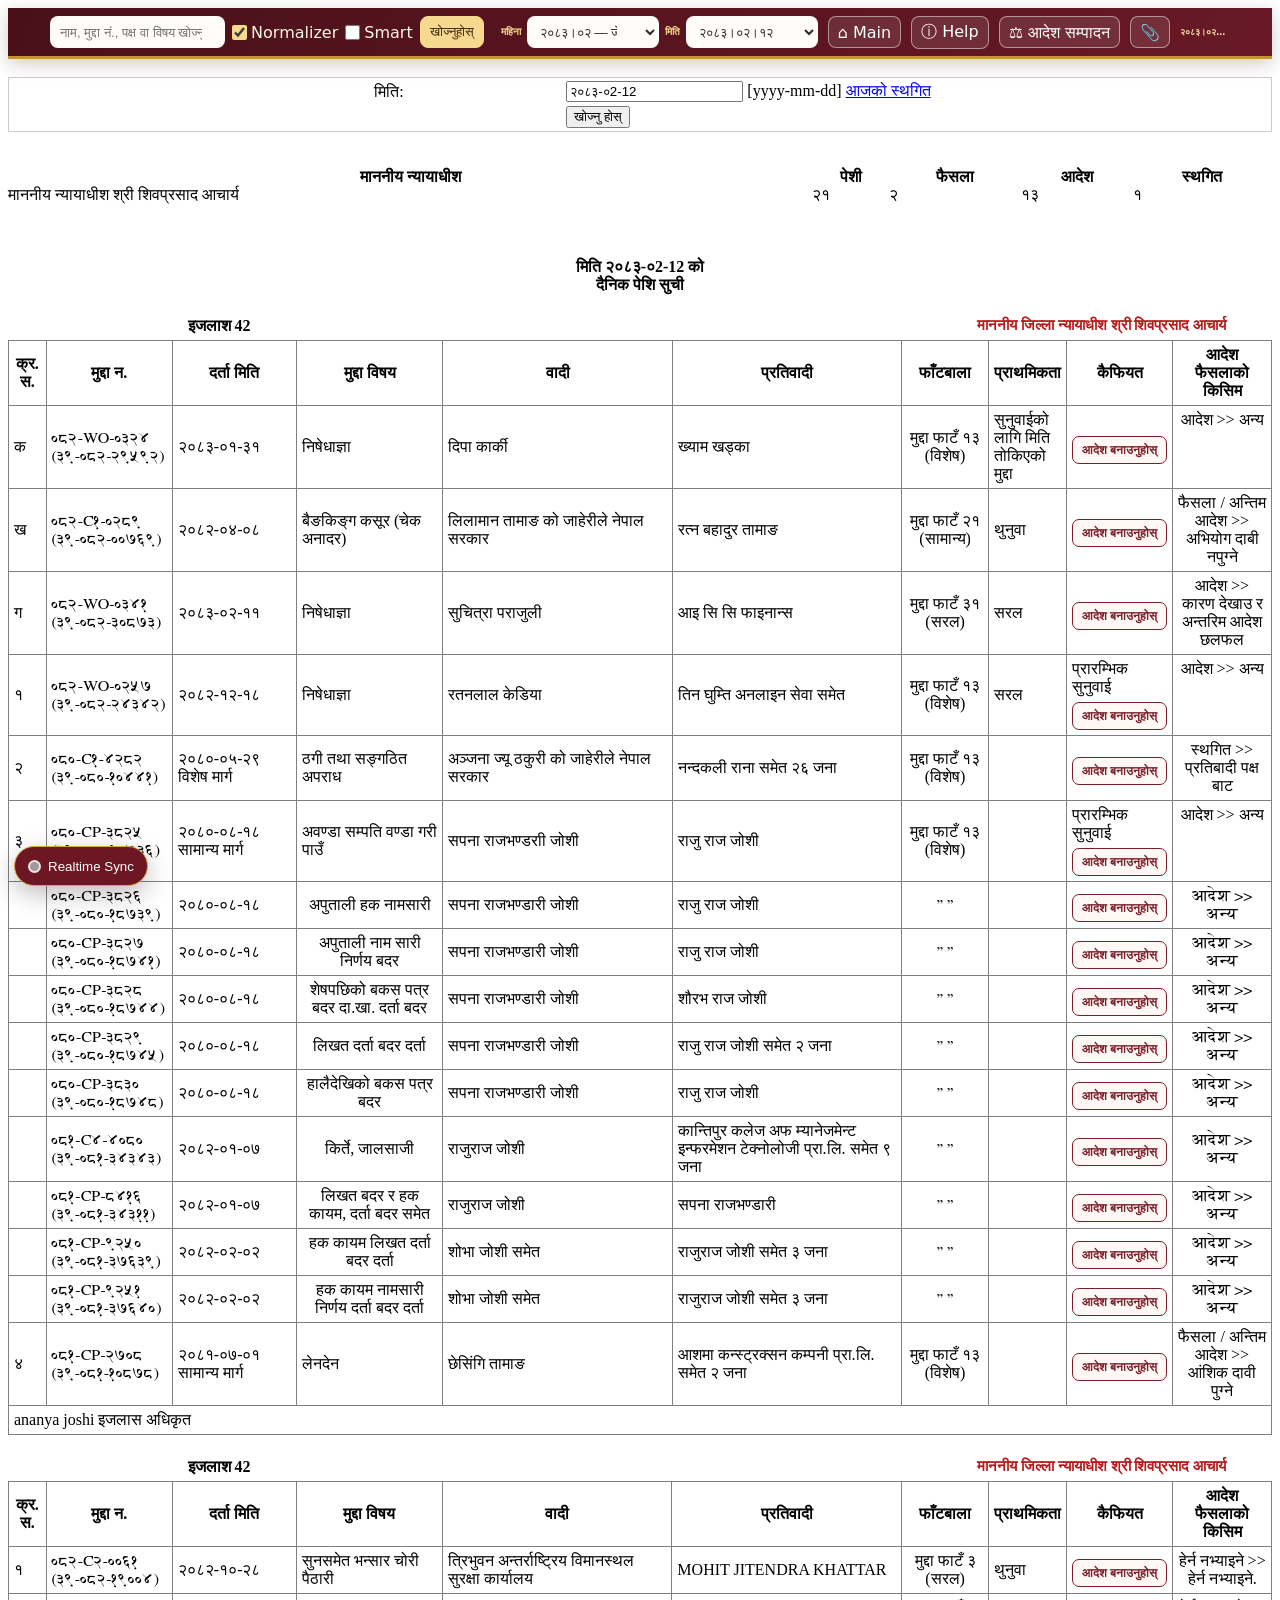
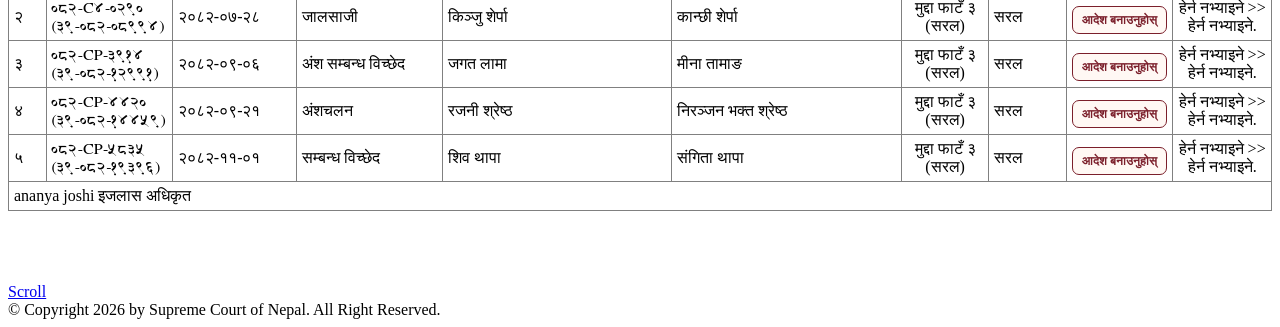
==== commit 919ed360: "Default to ALL+ and populate judgment preparation details" ====
--- a/index20830212.html
+++ b/index20830212.html
@@ -7,7 +7,7 @@
 <meta name="keywords" content="">
 <link rel="stylesheet" href="https://supremecourt.gov.np/weekly_dainik/assets/main.css" type="text/css" media="all">
 
-<style id="cause-list-output-adjustments">#tab1{display:block!important}</style><link id="cause-list-ribbon-style" rel="stylesheet" href="cause-list-ribbon.css?v=compact-editor-1"><link id="court-order-builder-style" rel="stylesheet" href="cause-list-runtime.css?v=10"><link id="cause-list-firebase-sync-style" rel="stylesheet" href="firebase-sync.css"></head>
+<style id="cause-list-output-adjustments">#tab1{display:block!important}</style><link id="cause-list-ribbon-style" rel="stylesheet" href="cause-list-ribbon.css?v=compact-editor-1"><link id="court-order-builder-style" rel="stylesheet" href="cause-list-runtime.css?v=14"><link id="cause-list-firebase-sync-style" rel="stylesheet" href="firebase-sync.css"></head>
 <body>
 <div id="wrapper">
   
@@ -465,4 +465,4 @@
 <br class="clear">
 <a href="#" class="scrollup" style="display: block;">Scroll</a>
 <div id="footer"> © Copyright 2026  by Supreme Court of Nepal. All Right Reserved. </div>
-<script id="cause-list-config" type="application/json">{"selectedJudge":"शिवप्रसाद आचार्य","judges":["शिवप्रसाद आचार्य"],"court":"काठमाडौं जिल्ला अदालत","causeDate":"२०८३।०२।१२","causeDateKey":"20830212","orderRoot":"order","orderManifestPath":"order/index.json"}</script><script id="cause-list-ribbon-runtime" src="cause-list-ribbon.js?v=search-history-2"></script><script data-cob-nepali-date="3.4.0" src="https://cdn.jsdelivr.net/npm/nepali-date-converter@3.4.0/dist/nepali-date-converter.umd.js"></script><script id="court-order-builder-runtime" data-version="11" src="cause-list-runtime.js?v=11"></script><script id="nepali-proofreader-engine-runtime" src="nepali-proofreader-engine.js"></script><script id="cause-list-firebase-sync-runtime" defer src="firebase-sync.js?v=4"></script></body></html>
+<script id="cause-list-config" type="application/json">{"selectedJudge":"शिवप्रसाद आचार्य","judges":["शिवप्रसाद आचार्य"],"court":"काठमाडौं जिल्ला अदालत","causeDate":"२०८३।०२।१२","causeDateKey":"20830212","orderRoot":"order","orderManifestPath":"order/index.json"}</script><script id="cause-list-ribbon-runtime" src="cause-list-ribbon.js?v=search-history-3"></script><script data-cob-nepali-date="3.4.0" src="https://cdn.jsdelivr.net/npm/nepali-date-converter@3.4.0/dist/nepali-date-converter.umd.js"></script><script id="court-order-builder-runtime" data-version="15" src="cause-list-runtime.js?v=15"></script><script id="nepali-proofreader-engine-runtime" src="nepali-proofreader-engine.js"></script><script id="cause-list-firebase-sync-runtime" defer src="firebase-sync.js?v=5"></script></body></html>
--- a/cause-list-runtime.css
+++ b/cause-list-runtime.css
@@ -15,22 +15,13 @@
 .cob-save-status{display:none!important}
 .cob-draft-wrap{display:none;margin-top:16px}.cob-draft-wrap.cob-show{display:block}.cob-draft{min-height:460px;padding:38px 48px;border:1px solid #cfc5ba;background:#fff;color:#111;outline:none;font:13pt/1.15 Kalimati,"Noto Serif Devanagari","Nirmala UI",serif}
 .cob-draft p{margin:0;line-height:1.15;text-align:justify}.cob-draft .cob-center{text-align:center}.cob-draft .cob-left{text-align:left}.cob-draft .cob-right{text-align:right}.cob-draft .cob-bold{font-weight:700}.cob-draft .cob-underline{text-decoration:underline}.cob-draft .cob-title{font-weight:700;text-align:center;text-decoration:underline}.cob-draft .cob-versus{font-weight:700;text-align:center}.cob-draft .cob-blank{min-height:1.15em}.cob-draft .cob-assist-title{text-decoration:underline}.cob-draft .cob-first-line{text-indent:36pt}.cob-party,.cob-iti{display:flex!important;align-items:flex-end;gap:5px;text-align:left!important}.cob-party-name{max-width:82%}.cob-party-leader,.cob-iti-leader{flex:1;min-width:24px;border-bottom:1px dotted currentColor;transform:translateY(-.2em)}.cob-party-role{flex:none}
+.cob-draft .cob-party-stacked-role,.cob-draft .cob-party-stacked-name{margin-bottom:.55em;text-align:left!important}.cob-party-stacked-name{display:block!important}.cob-party-stacked-name .cob-party-name{max-width:none}
 .cob-list-marker{display:inline-block;min-width:1.35em;font:inherit;user-select:none}.cob-tools-panel{position:fixed;top:50%;right:max(58px,calc((100vw - 920px)/2 - 7px));z-index:6;width:min(280px,calc(100vw - 76px));padding:12px;border:1px solid #bcb2a7;border-radius:13px;color:#33272a;background:#fff;box-shadow:0 16px 42px rgba(31,20,23,.25);transform:translateY(-50%)}.cob-tools-panel[hidden]{display:none}.cob-tools-head{display:flex;align-items:center;justify-content:space-between;gap:8px}.cob-tools-head strong{font-size:13px}.cob-tools-close{display:grid;place-items:center;width:27px;height:27px;padding:0;border:1px solid #bcb2a7;border-radius:7px;color:#33272a;background:#fff;font:800 17px/1 sans-serif;cursor:pointer}.cob-tools-help{margin:6px 0 9px;color:#756a6d;font-size:10px;line-height:1.4}.cob-tools-grid{display:grid;grid-template-columns:1fr 1fr;gap:6px}.cob-tools-grid button{min-height:34px;padding:6px 7px;border:1px solid #bcb2a7;border-radius:8px;color:#272124;background:#fff;font:700 11px/1.2 inherit;cursor:pointer}.cob-tools-grid button:hover,.cob-tools-grid button:focus-visible{border-color:#111;outline:2px solid rgba(0,0,0,.1)}.cob-size-control{display:grid;grid-template-columns:1fr auto;gap:6px 9px;align-items:center;margin-top:11px;font-size:11px;font-weight:700}.cob-size-control output{font-family:system-ui,sans-serif}.cob-size-control input{grid-column:1/-1;width:100%;accent-color:#111}.cob-tools-status{min-height:1.4em;margin:7px 0 0;color:#6d1724;font-size:10px;line-height:1.4}
 .cob-note{margin:6px 0 0;color:#70666a;font-size:12px}
 @media(max-width:700px){.cob-controls,.cob-summary{grid-template-columns:1fr}.cob-field.cob-wide,.cob-summary{grid-column:auto}.cob-body{padding:13px 13px 82px}.cob-draft{padding:25px 18px}.cob-actions{top:auto;right:10px;bottom:10px;left:10px;display:flex;gap:7px;max-width:none!important;padding:4px!important;overflow-x:auto!important;overflow-y:hidden!important;transform:none}.cob-icon-btn{flex:0 0 36px;width:36px;height:36px}.cob-icon-btn .cob-tooltip{display:none}.cob-save-status{bottom:62px}.cob-tools-panel{top:auto;right:10px;bottom:61px;left:10px;width:auto;transform:none}}
 @media(max-width:700px){.cob-party-control{display:grid}.cob-reverse-options{grid-template-columns:repeat(3,minmax(0,1fr))}.cob-reverse-options button{padding-inline:4px}}
 @media print{body>*:not(.cob-backdrop){display:none!important}.cob-backdrop{position:static;display:block!important;padding:0;background:#fff}.cob-modal{max-height:none;box-shadow:none}.cob-head,.cob-controls,.cob-actions,.cob-note,.cob-tools-panel{display:none!important}.cob-draft-wrap{display:block!important}.cob-draft{border:0;padding:0}}
 
-/* Optional Word-style view; the existing document remains the source of truth. */
-.cob-word-ribbon[hidden]{display:none!important}
-.cob-word-ribbon{position:sticky;top:70px;z-index:2;margin-top:14px;border:1px solid #c3cedd;border-radius:9px;background:#f4f7fc;color:#152a46;padding:10px;box-shadow:0 4px 12px #182c4612}
-.cob-word-title{display:flex;align-items:center;gap:12px;margin-bottom:9px}.cob-word-title small{font-size:11px;color:#52657e}
-.cob-word-controls{display:flex;flex-wrap:wrap;gap:5px;align-items:center}.cob-word-controls button,.cob-word-controls select{min-height:32px;padding:4px 7px;border:1px solid #b9c6d7;border-radius:4px;background:#fff;color:#182c46;font:12px/1.4 inherit;cursor:pointer}.cob-word-controls label{display:flex;align-items:center;gap:4px;font-size:11px}.cob-word-controls input[type=color]{width:30px;height:30px;padding:2px;border:1px solid #b9c6d7;background:white}.cob-word-controls button:hover{background:#e3edff}.cob-word-controls :focus-visible{outline:2px solid #235caa;outline-offset:2px}
-.cob-word-status{margin:7px 0 0;font-size:11px;color:#52657e}.cob-word-mode .cob-draft-wrap{padding:20px 12px;background:#e5e9ef;overflow-x:auto}.cob-word-mode .cob-draft{width:210mm;min-height:297mm;margin:0 auto;padding:20mm;box-shadow:0 3px 16px #24354d25;overflow-wrap:break-word}
-@media(max-width:700px){.cob-word-ribbon{position:static}.cob-word-title{flex-wrap:wrap}.cob-word-mode .cob-draft{width:100%;min-width:0;min-height:460px;padding:25px 18px}.cob-word-mode .cob-draft-wrap{padding:8px}}
-@media print{.cob-word-ribbon{display:none!important}.cob-word-mode .cob-draft-wrap{padding:0;background:white;overflow:visible}.cob-word-mode .cob-draft{width:auto;min-height:0;margin:0;padding:0;box-shadow:none}}
+.cob-numbering-tools{display:grid;grid-template-columns:1fr 1fr;gap:6px;margin:12px 0 0;padding:9px;border:1px solid #d0c7be;border-radius:8px}.cob-numbering-tools legend{font-size:12px;font-weight:700}.cob-numbering-tools label{font-size:11px;align-self:center}.cob-numbering-tools select,.cob-numbering-tools input{min-width:0;width:100%;padding:5px;border:1px solid #bcb2a7;border-radius:5px;background:white;color:#272124}.cob-numbering-tools small{grid-column:1/-1;font-size:10px}.cob-numbering-tools button{padding:6px;border:1px solid #bcb2a7;border-radius:6px;background:white;color:#272124;font-size:11px;cursor:pointer}.cob-tools-panel{max-height:85vh;overflow-y:auto}.cob-draft [data-cob-list="number"]>.cob-list-marker{width:36pt;min-width:36pt;text-indent:0;white-space:pre;tab-size:4}
 
-/* Real Microsoft-hosted embed, independent of the local draft. */
-.cob-microsoft-panel[hidden],.cob-microsoft-panel [hidden]{display:none!important}
-.cob-microsoft-panel{margin-top:16px;padding:16px;border:1px solid #c3cedd;border-radius:9px;background:#f4f7fc;color:#182c46}.cob-microsoft-panel h3{margin:0 0 10px}.cob-microsoft-panel p{font-size:13px;line-height:1.6}.cob-microsoft-panel label{display:block;margin:10px 0 5px;font-size:13px;font-weight:700}.cob-microsoft-panel textarea,.cob-microsoft-panel input{box-sizing:border-box;display:block;width:100%;padding:9px;border:1px solid #b9c6d7;border-radius:5px;font:13px/1.5 inherit;background:white;color:#182c46}.cob-microsoft-buttons{display:flex;flex-wrap:wrap;gap:8px;margin-top:12px}.cob-microsoft-buttons button,.cob-microsoft-buttons a{padding:8px 10px;border:1px solid #b9c6d7;border-radius:5px;background:white;color:#18467c;font:13px/1.5 inherit;cursor:pointer;text-decoration:none}.cob-microsoft-panel iframe{display:block;width:100%;height:75vh;min-height:480px;margin-top:12px;border:1px solid #b9c6d7;background:white}.cob-microsoft-mode .cob-draft-wrap,.cob-microsoft-mode .cob-actions,.cob-microsoft-mode .cob-tools-panel{display:none!important}.cob-microsoft-help{color:#52657e}
-@media print{.cob-microsoft-panel{display:none!important}}
+.cob-format-painter{display:grid;grid-template-columns:1fr 1fr;gap:6px;margin:12px 0 0;padding:9px;border:1px solid #d0c7be;border-radius:8px}.cob-format-painter legend{font-size:12px;font-weight:700}.cob-format-painter button{padding:6px;border:1px solid #bcb2a7;border-radius:6px;background:#fff;color:#272124;font-size:11px;cursor:pointer}.cob-format-painter button:disabled{opacity:.5;cursor:default}.cob-format-painter small{grid-column:1/-1;font-size:10px;line-height:1.4}
